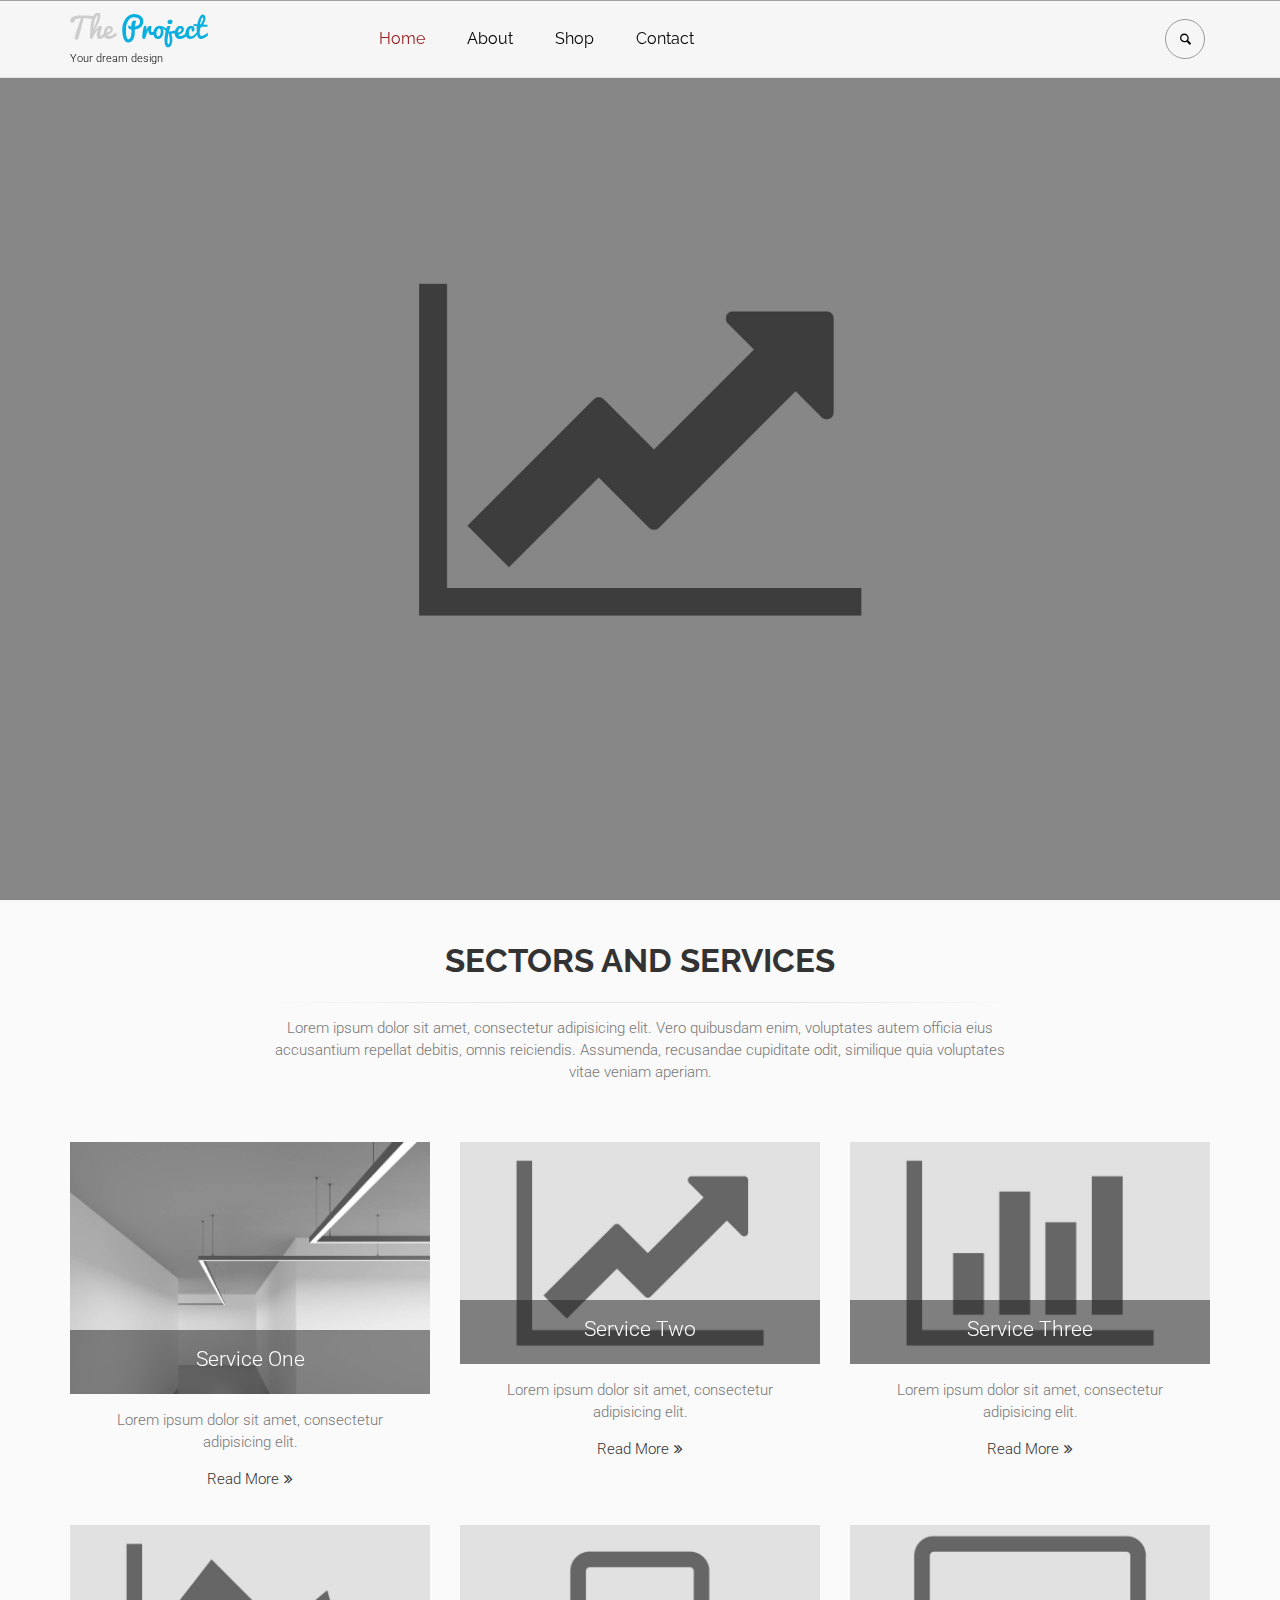
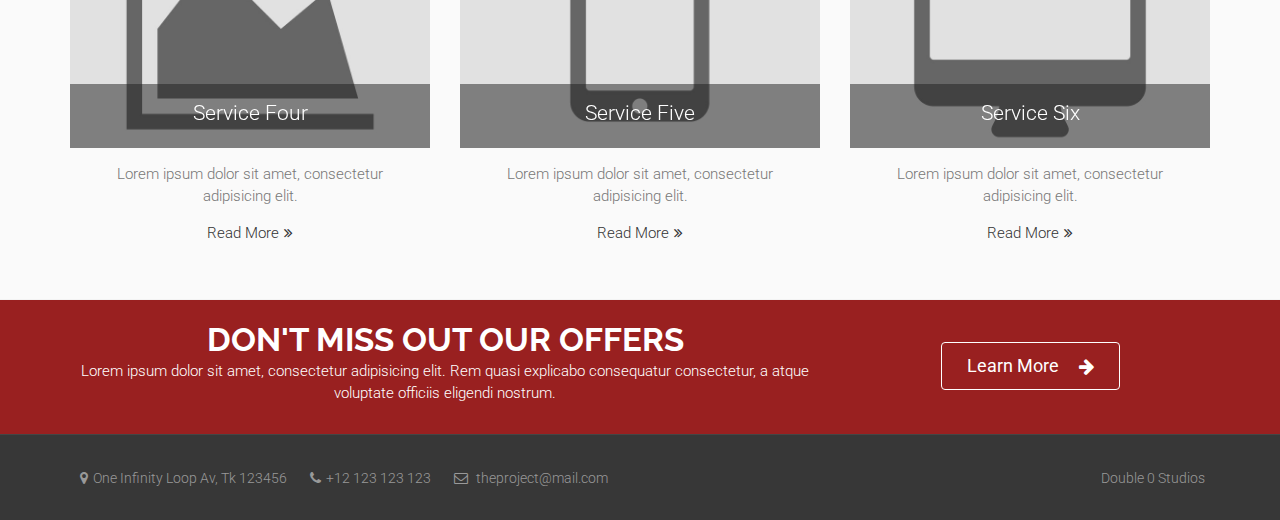
==== real/index.html @ ce8b90dd "html template" ====
<!DOCTYPE html>
<!--[if IE 9]> <html lang="en" class="ie9"> <![endif]-->
<!--[if gt IE 9]> <html lang="en" class="ie"> <![endif]-->
<!--[if !IE]><!-->
<html lang="en">
	<!--<![endif]-->

	<head>
		<meta charset="utf-8">
		<title>The Project | Home</title>
		<meta name="description" content="The Project a Bootstrap-based, Responsive HTML5 Template">
		<meta name="author" content="htmlcoder.me">

		<!-- Mobile Meta -->
		<meta name="viewport" content="width=device-width, initial-scale=1.0">

		<!-- Favicon -->
		<link rel="shortcut icon" href="images/favicon.ico">

		<!-- Web Fonts -->
		<link href='http://fonts.googleapis.com/css?family=Roboto:400,300,300italic,400italic,500,500italic,700,700italic' rel='stylesheet' type='text/css'>
		<link href='http://fonts.googleapis.com/css?family=Raleway:700,400,300' rel='stylesheet' type='text/css'>
		<link href='http://fonts.googleapis.com/css?family=Pacifico' rel='stylesheet' type='text/css'>
		<link href='http://fonts.googleapis.com/css?family=PT+Serif' rel='stylesheet' type='text/css'>

		<!-- Bootstrap core CSS -->
		<link href="bootstrap/css/bootstrap.css" rel="stylesheet">

		<!-- Font Awesome CSS -->
		<link href="fonts/font-awesome/css/font-awesome.css" rel="stylesheet">

		<!-- Fontello CSS -->
		<link href="fonts/fontello/css/fontello.css" rel="stylesheet">

		<!-- Plugins -->
		<link href="plugins/magnific-popup/magnific-popup.css" rel="stylesheet">
		<link href="plugins/rs-plugin/css/settings.css" rel="stylesheet">
		<link href="css/animations.css" rel="stylesheet">
		<link href="plugins/owl-carousel/owl.carousel.css" rel="stylesheet">
		<link href="plugins/owl-carousel/owl.transitions.css" rel="stylesheet">
		<link href="plugins/hover/hover-min.css" rel="stylesheet">

		<!-- The Project's core CSS file -->
		<link href="css/style.css" rel="stylesheet" >
		<!-- The Project's Typography CSS file, includes used fonts -->
		<!-- Used font for body: Roboto -->
		<!-- Used font for headings: Raleway -->
		<link href="css/typography-default.css" rel="stylesheet" >
		<!-- Color Scheme (In order to change the color scheme, replace the blue.css with the color scheme that you prefer)-->
		<link href="css/skins/dark_red.css" rel="stylesheet">


		<!-- Custom css -->
		<link href="css/custom.css" rel="stylesheet">
	</head>

	<!-- body classes:  -->
	<!-- "boxed": boxed layout mode e.g. <body class="boxed"> -->
	<!-- "pattern-1 ... pattern-9": background patterns for boxed layout mode e.g. <body class="boxed pattern-1"> -->
	<!-- "transparent-header": makes the header transparent and pulls the banner to top -->
	<!-- "gradient-background-header": applies gradient background to header -->
	<!-- "page-loader-1 ... page-loader-6": add a page loader to the page (more info @components-page-loaders.html) -->
	<body class="no-trans front-page transparent-header">

		<!-- scrollToTop -->
		<!-- ================ -->
		<div class="scrollToTop circle"><i class="icon-up-open-big"></i></div>

		<!-- page wrapper start -->
		<!-- ================ -->
		<div class="page-wrapper">

			<!-- header-container start -->
			<div class="header-container">


				<!-- header-top start -->
				<!-- classes:  -->
				<!-- "dark": dark version of header top e.g. class="header-top dark" -->
				<!-- "colored": colored version of header top e.g. class="header-top colored" -->
				<!-- ================ -->


				<!-- header start -->
				<!-- classes:  -->
				<!-- "fixed": enables fixed navigation mode (sticky menu) e.g. class="header fixed clearfix" -->
				<!-- "dark": dark version of header e.g. class="header dark clearfix" -->
				<!-- "full-width": mandatory class for the full-width menu layout -->
				<!-- "centered": mandatory class for the centered logo layout -->
				<!-- ================ -->
				<header class="header fixed clearfix">

					<div class="container">
						<div class="row">
							<div class="col-md-3 ">
								<!-- header-left start -->
								<!-- ================ -->
								<div class="header-left clearfix">

									<!-- header dropdown buttons -->
									<div class="header-dropdown-buttons visible-xs">
										<div class="btn-group dropdown">
											<button type="button" class="btn dropdown-toggle" data-toggle="dropdown"><i class="icon-search"></i></button>
											<ul class="dropdown-menu dropdown-menu-right dropdown-animation">
												<li>
													<form role="search" class="search-box margin-clear">
														<div class="form-group has-feedback">
															<input type="text" class="form-control" placeholder="Search">
															<i class="icon-search form-control-feedback"></i>
														</div>
													</form>
												</li>
											</ul>
										</div>
									</div>
									<!-- header dropdown buttons end-->

									<!-- logo -->
									<div id="logo" class="logo">
										<a href="index.html"><img id="logo_img" src="images/logo_light_blue.png" alt="The Project"></a>
									</div>

									<!-- name-and-slogan -->
									<div class="site-slogan">
										Your dream design
									</div>

								</div>
								<!-- header-left end -->

							</div>
							<div class="col-md-9">

								<!-- header-right start -->
								<!-- ================ -->
								<div class="header-right clearfix">

								<!-- main-navigation start -->
								<!-- classes: -->
								<!-- "onclick": Makes the dropdowns open on click, this the default bootstrap behavior e.g. class="main-navigation onclick" -->
								<!-- "animated": Enables animations on dropdowns opening e.g. class="main-navigation animated" -->
								<!-- "with-dropdown-buttons": Mandatory class that adds extra space, to the main navigation, for the search and cart dropdowns -->
								<!-- ================ -->
								<div class="main-navigation  animated with-dropdown-buttons">

									<!-- navbar start -->
									<!-- ================ -->
									<nav class="navbar navbar-default" role="navigation">
										<div class="container-fluid">

											<!-- Toggle get grouped for better mobile display -->
											<div class="navbar-header">
												<button type="button" class="navbar-toggle" data-toggle="collapse" data-target="#navbar-collapse-1">
													<span class="sr-only">Toggle navigation</span>
													<span class="icon-bar"></span>
													<span class="icon-bar"></span>
													<span class="icon-bar"></span>
												</button>

											</div>

											<!-- Collect the nav links, forms, and other content for toggling -->
											<div class="collapse navbar-collapse" id="navbar-collapse-1">
												<!-- main-menu -->
												<ul class="nav navbar-nav ">

													<!-- mega-menu start -->
													<li class="active mega-menu">
														<a href="index.html">Home</a>
													</li>
													<!-- mega-menu end -->
													<!-- mega-menu start -->
													<li class="mega-menu">
														<a href="about.html">About</a>
													</li>
													<!-- mega-menu end -->
													<!-- mega-menu start -->
													<li class="mega-menu">
														<a href="shop.html">Shop</a>
													</li>
													<!-- mega-menu end -->
													<!-- mega-menu start -->
													<li class="mega-menu">
														<a href="contact.html">Contact</a>
													</li>
													<!-- mega-menu end -->
												</ul>
											</div>

												<!-- main-menu end -->

												<!-- header dropdown buttons -->
												<div class="header-dropdown-buttons hidden-xs ">
													<div class="btn-group dropdown">
														<button type="button" class="btn dropdown-toggle" data-toggle="dropdown"><i class="icon-search"></i></button>
														<ul class="dropdown-menu dropdown-menu-right dropdown-animation">
															<li>
																<form role="search" class="search-box margin-clear">
																	<div class="form-group has-feedback">
																		<input type="text" class="form-control" placeholder="Search">
																		<i class="icon-search form-control-feedback"></i>
																	</div>
																</form>
															</li>
														</ul>
													</div>
												</div>
												<!-- header dropdown buttons end-->

											</div>

										</div>
									</nav>
									<!-- navbar end -->

								</div>
								<!-- main-navigation end -->
								</div>
								<!-- header-right end -->

							</div>
						</div>
					</div>

				</header>
				<!-- header end -->
			</div>
			<!-- header-container end -->

			<!-- banner start -->
			<!-- ================ -->
			<div class="banner clearfix">

				<!-- slideshow start -->
				<!-- ================ -->
				<div class="slideshow">

					<!-- slider revolution start -->
					<!-- ================ -->
					<div class="slider-banner-container">
						<div class="slider-banner-fullscreen">
							<ul class="slides">
								<!-- slide 1 start -->
								<!-- ================ -->
								<li data-transition="random-static" data-slotamount="7" data-masterspeed="500" data-saveperformance="on" data-title="Powerful Bootstrap Template">

								<!-- main image -->
								<img src="images/slider-fullscreen-slide-1.jpg" alt="slidebg1" data-bgposition="center top"  data-bgrepeat="no-repeat" data-bgfit="cover">

								<!-- Transparent Background -->
								<div class="tp-caption dark-translucent-bg"
									data-x="center"
									data-y="bottom"
									data-speed="500"
									data-easing="easeOutQuad"
									data-start="0">
								</div>

								<!-- LAYER NR. 1 -->
								<div class="tp-caption sfr stl xlarge_white"
									data-x="center"
									data-y="70"
									data-speed="200"
									data-easing="easeOutQuad"
									data-start="1000"
									data-end="2500"
									data-splitin="chars"
									data-elementdelay="0.1"
									data-endelementdelay="0.1"
									data-splitout="chars">Inspiration
								</div>

								<!-- LAYER NR. 2 -->
								<div class="tp-caption sfl str xlarge_white"
									data-x="center"
									data-y="70"
									data-speed="200"
									data-easing="easeOutQuad"
									data-start="2500"
									data-end="4000"
									data-splitin="chars"
									data-elementdelay="0.1"
									data-endelementdelay="0.1"
									data-splitout="chars">Innovation
								</div>

								<!-- LAYER NR. 3 -->
								<div class="tp-caption sfr stt xlarge_white"
									data-x="center"
									data-y="70"
									data-speed="200"
									data-easing="easeOutQuad"
									data-start="4000"
									data-end="6000"
									data-splitin="chars"
									data-elementdelay="0.1"
									data-endelementdelay="0.1"
									data-splitout="chars"
									data-endspeed="400">Success
								</div>

								<!-- LAYER NR. 4 -->
								<div class="tp-caption sft fadeout text-center large_white"
									data-x="center"
									data-y="70"
									data-speed="500"
									data-easing="easeOutQuad"
									data-start="6400"
									data-end="10000"><span class="logo-font">The <span class="text-default">Project</span></span> <br> Powerful Bootstrap Template
								</div>

								<!-- LAYER NR. 5 -->
								<div class="tp-caption sfr fadeout"
									data-x="center"
									data-y="210"
									data-hoffset="-232"
									data-speed="500"
									data-easing="easeOutQuad"
									data-start="1000"
									data-end="5500"><span class="icon large circle"><i class="circle icon-lightbulb"></i></span>
								</div>

								<!-- LAYER NR. 6 -->
								<div class="tp-caption sfl fadeout"
									data-x="center"
									data-y="210"
									data-speed="500"
									data-easing="easeOutQuad"
									data-start="2500"
									data-end="5500"><span class="icon large circle"><i class="circle icon-arrows-ccw"></i></span>
								</div>

								<!-- LAYER NR. 7 -->
								<div class="tp-caption sfr fadeout"
									data-x="center"
									data-y="210"
									data-hoffset="232"
									data-speed="500"
									data-easing="easeOutQuad"
									data-start="4000"
									data-end="5500"><span class="icon large circle"><i class="circle icon-chart-line"></i></span>
								</div>

								<!-- LAYER NR. 8 -->
								<div class="tp-caption ZoomIn fadeout text-center tp-resizeme large_white"
									data-x="center"
									data-y="170"
									data-speed="500"
									data-easing="easeOutQuad"
									data-start="6400"
									data-end="10000"><div class="separator light"></div>
								</div>

								<!-- LAYER NR. 9 -->
								<div class="tp-caption sft fadeout medium_white text-center"
									data-x="center"
									data-y="210"
									data-speed="500"
									data-easing="easeOutQuad"
									data-start="5800"
									data-end="10000"
									data-endspeed="600">Lorem ipsum dolor sit amet, consectetur adipisicing elit. <br> Nesciunt, maiores, aliquid. Repellat eum numquam aliquid culpa offici, <br> tenetur fugiat dolorum sapiente eligendi...
								</div>

								<!-- LAYER NR. 10 -->
								<div class="tp-caption fade fadeout"
									data-x="center"
									data-y="bottom"
									data-voffset="100"
									data-speed="500"
									data-easing="easeOutQuad"
									data-start="2000"
									data-end="10000"
									data-endspeed="200">
									<a href="#page-start" class="btn btn-lg moving smooth-scroll"><i class="icon-down-open-big"></i><i class="icon-down-open-big"></i><i class="icon-down-open-big"></i></a>
								</div>
								</li>
								<!-- slide 1 end -->

								<!-- slide 2 start -->
								<!-- ================ -->
								<li data-transition="random-static" data-slotamount="7" data-masterspeed="500" data-saveperformance="on" data-title="Premium HTML5 Bootstrap Theme">

								<!-- main image -->
								<img src="images/slider-fullscreen-slide-2.jpg" alt="slidebg2" data-bgposition="center top"  data-bgrepeat="no-repeat" data-bgfit="cover">

								<!-- Transparent Background -->
								<div class="tp-caption dark-translucent-bg"
									data-x="center"
									data-y="bottom"
									data-speed="500"
									data-easing="easeOutQuad"
									data-start="0">
								</div>

								<!-- LAYER NR. 1 -->
								<div class="tp-caption sfb fadeout large_white"
									data-x="left"
									data-y="70"
									data-speed="500"
									data-start="1000"
									data-easing="easeOutQuad"
									data-end="10000"><span class="logo-font">The Project</span> <br> Premium HTML5 Bootstrap Theme
								</div>

								<!-- LAYER NR. 2 -->
								<div class="tp-caption sfb fadeout text-left medium_white"
									data-x="left"
									data-y="200"
									data-speed="500"
									data-start="1300"
									data-easing="easeOutQuad"
									data-endspeed="600"><span class="icon default-bg circle small hidden-xs"><i class="fa fa-laptop"></i></span> 100% Responsive
								</div>

								<!-- LAYER NR. 3 -->
								<div class="tp-caption sfb fadeout text-left medium_white"
									data-x="left"
									data-y="260"
									data-speed="500"
									data-start="1600"
									data-easing="easeOutQuad"
									data-endspeed="600"><span class="icon default-bg circle small hidden-xs"><i class="icon-check"></i></span> Bootstrap Based
								</div>

								<!-- LAYER NR. 4 -->
								<div class="tp-caption sfb fadeout text-left medium_white"
									data-x="left"
									data-y="320"
									data-speed="500"
									data-start="1900"
									data-easing="easeOutQuad"
									data-endspeed="600"><span class="icon default-bg circle small hidden-xs"><i class="icon-gift"></i></span> Packed Full of Features
								</div>

								<!-- LAYER NR. 5 -->
								<div class="tp-caption sfb fadeout text-left medium_white"
									data-x="left"
									data-y="380"
									data-speed="500"
									data-start="2200"
									data-easing="easeOutQuad"
									data-endspeed="600"><span class="icon default-bg circle small hidden-xs"><i class="icon-hourglass"></i></span> Very Easy to Customize
								</div>

								<!-- LAYER NR. 6 -->
								<div class="tp-caption sfb fadeout small_white"
									data-x="left"
									data-y="450"
									data-speed="500"
									data-start="2500"
									data-easing="easeOutQuad"
									data-endspeed="600"><a href="#" class="btn btn-default btn-lg btn-animated">Purchase <i class="fa fa-cart-arrow-down"></i></a>
								</div>
								</li>
								<!-- slide 2 end -->
							</ul>
							<div class="tp-bannertimer"></div>
						</div>
					</div>
					<!-- slider revolution end -->

				</div>
				<!-- slideshow end -->

			</div>
			<!-- banner end -->

			<div id="page-start"></div>

			<!-- section start -->
			<section class="section light-gray-bg clearfix">
			  <div class="container">
			    <div class="row">
			      <div class="col-md-8 col-md-offset-2">
			        <h1 class="text-center">Sectors and Services</h1>
			        <div class="separator"></div>
			        <p class="text-center">Lorem ipsum dolor sit amet, consectetur adipisicing elit. Vero quibusdam enim, voluptates autem officia eius accusantium repellat debitis, omnis reiciendis. Assumenda, recusandae cupiditate odit, similique quia voluptates vitae veniam aperiam.</p>
			        <br>
			        <br>
			      </div>
			    </div>
			    <div class="row">
			      <div class="col-sm-4">
			        <div class="image-box text-center style-2 mb-20">
			          <div class="overlay-container overlay-visible">
			            <img src="images/product_test-1.jpg" alt="">
			            <a href="#" class="overlay-link"><i class="fa fa-link"></i></a>
			            <div class="overlay-bottom hidden-xs">
			              <div class="text">
			                <p class="lead margin-clear">Service One</p>
			              </div>
			            </div>
			          </div>
			          <div class="body padding-horizontal-clear">
			            <p>Lorem ipsum dolor sit amet, consectetur adipisicing elit.</p>
			            <a class="link-dark" href="#">Read More<i class="pl-5 fa fa-angle-double-right"></i></a>
			          </div>
			        </div>
			      </div>
			      <div class="col-sm-4">
			        <div class="image-box text-center style-2 mb-20">
			          <div class="overlay-container overlay-visible">
			            <img src="images/corporate-5-service-2.jpg" alt="">
			            <a href="#" class="overlay-link"><i class="fa fa-link"></i></a>
			            <div class="overlay-bottom hidden-xs">
			              <div class="text">
			                <p class="lead margin-clear">Service Two</p>
			              </div>
			            </div>
			          </div>
			          <div class="body padding-horizontal-clear">
			            <p>Lorem ipsum dolor sit amet, consectetur adipisicing elit.</p>
			            <a class="link-dark" href="#">Read More<i class="pl-5 fa fa-angle-double-right"></i></a>
			          </div>
			        </div>
			      </div>
			      <div class="col-sm-4">
			        <div class="image-box text-center style-2 mb-20">
			          <div class="overlay-container overlay-visible">
			            <img src="images/corporate-5-service-3.jpg" alt="">
			            <a href="#" class="overlay-link"><i class="fa fa-link"></i></a>
			            <div class="overlay-bottom hidden-xs">
			              <div class="text">
			                <p class="lead margin-clear">Service Three</p>
			              </div>
			            </div>
			          </div>
			          <div class="body padding-horizontal-clear">
			            <p>Lorem ipsum dolor sit amet, consectetur adipisicing elit.</p>
			            <a class="link-dark" href="#">Read More<i class="pl-5 fa fa-angle-double-right"></i></a>
			          </div>
			        </div>
			      </div>
			    </div>
			    <div class="row">
			      <div class="col-sm-4">
			        <div class="image-box text-center style-2 mb-20">
			          <div class="overlay-container overlay-visible">
			            <img src="images/corporate-5-service-4.jpg" alt="">
			            <a href="#" class="overlay-link"><i class="fa fa-link"></i></a>
			            <div class="overlay-bottom hidden-xs">
			              <div class="text">
			                <p class="lead margin-clear">Service Four</p>
			              </div>
			            </div>
			          </div>
			          <div class="body padding-horizontal-clear">
			            <p>Lorem ipsum dolor sit amet, consectetur adipisicing elit.</p>
			            <a class="link-dark" href="#">Read More<i class="pl-5 fa fa-angle-double-right"></i></a>
			          </div>
			        </div>
			      </div>
			      <div class="col-sm-4">
			        <div class="image-box text-center style-2 mb-20">
			          <div class="overlay-container overlay-visible">
			            <img src="images/corporate-5-service-5.jpg" alt="">
			            <a href="#" class="overlay-link"><i class="fa fa-link"></i></a>
			            <div class="overlay-bottom hidden-xs">
			              <div class="text">
			                <p class="lead margin-clear">Service Five</p>
			              </div>
			            </div>
			          </div>
			          <div class="body padding-horizontal-clear">
			            <p>Lorem ipsum dolor sit amet, consectetur adipisicing elit.</p>
			            <a class="link-dark" href="#">Read More<i class="pl-5 fa fa-angle-double-right"></i></a>
			          </div>
			        </div>
			      </div>
			      <div class="col-sm-4">
			        <div class="image-box text-center style-2 mb-20">
			          <div class="overlay-container overlay-visible">
			            <img src="images/corporate-5-service-6.jpg" alt="">
			            <a href="#" class="overlay-link"><i class="fa fa-link"></i></a>
			            <div class="overlay-bottom hidden-xs">
			              <div class="text">
			                <p class="lead margin-clear">Service Six</p>
			              </div>
			            </div>
			          </div>
			          <div class="body padding-horizontal-clear">
			            <p>Lorem ipsum dolor sit amet, consectetur adipisicing elit.</p>
			            <a class="link-dark" href="#">Read More<i class="pl-5 fa fa-angle-double-right"></i></a>
			          </div>
			        </div>
			      </div>
			    </div>
			  </div>
			</section>
			<!-- section end -->

			<!-- section start -->
			<!-- ================ -->
			<section class="section default-bg clearfix">
				<div class="container">
					<div class="row">
						<div class="col-md-12">
							<div class="call-to-action text-center">
								<div class="row">
									<div class="col-sm-8">
										<h1 class="title">Don't Miss Out Our Offers</h1>
										<p>Lorem ipsum dolor sit amet, consectetur adipisicing elit. Rem quasi explicabo consequatur consectetur, a atque voluptate officiis eligendi nostrum.</p>
									</div>
									<div class="col-sm-4">
										<br>
										<p><a href="#" class="btn btn-lg btn-gray-transparent btn-animated">Learn More<i class="fa fa-arrow-right pl-20"></i></a></p>
									</div>
								</div>
							</div>
						</div>
					</div>
				</div>
			</section>
			<!-- section end -->

			<footer id="footer" class="dark clearfix ">

				<!-- .footer start -->
				<!-- ================ -->
				<div class="subfooter">
					<div class="container">
						<div class="subfooter-inner">
							<div class="row">
								<div class="col-md-8">
									<ul class="list-inline hidden-sm hidden-xs">
										<li><i class="fa fa-map-marker pr-5 pl-10"></i>One Infinity Loop Av, Tk 123456</li>
										<li><i class="fa fa-phone pr-5 pl-10"></i>+12 123 123 123</li>
										<li><i class="fa fa-envelope-o pr-5 pl-10"></i> theproject@mail.com</li>
									</ul>
								</div>
								<div class = "col-md-4 text-right">
									<ul class="list-inline hidden-sm hidden-xs">
										<li>Double 0 Studios</li>
									</ul>
								</div>
							</div>
						</div>
					</div>
				</div>
				<!-- .subfooter end -->

			</footer>
			<!-- footer end -->

		</div>
		<!-- page-wrapper end -->

		<!-- JavaScript files placed at the end of the document so the pages load faster -->
		<!-- ================================================== -->
		<!-- Jquery and Bootstap core js files -->
		<script type="text/javascript" src="plugins/jquery.min.js"></script>
		<script type="text/javascript" src="bootstrap/js/bootstrap.min.js"></script>
		<!-- Modernizr javascript -->
		<script type="text/javascript" src="plugins/modernizr.js"></script>
		<!-- jQuery Revolution Slider  -->
		<script type="text/javascript" src="plugins/rs-plugin/js/jquery.themepunch.tools.min.js"></script>
		<script type="text/javascript" src="plugins/rs-plugin/js/jquery.themepunch.revolution.min.js"></script>
		<!-- Isotope javascript -->
		<script type="text/javascript" src="plugins/isotope/isotope.pkgd.min.js"></script>
		<!-- Magnific Popup javascript -->
		<script type="text/javascript" src="plugins/magnific-popup/jquery.magnific-popup.min.js"></script>
		<!-- Appear javascript -->
		<script type="text/javascript" src="plugins/waypoints/jquery.waypoints.min.js"></script>
		<!-- Count To javascript -->
		<script type="text/javascript" src="plugins/jquery.countTo.js"></script>
		<!-- Parallax javascript -->
		<script src="plugins/jquery.parallax-1.1.3.js"></script>
		<!-- Contact form -->
		<script src="plugins/jquery.validate.js"></script>
		<!-- Background Video -->
		<script src="plugins/vide/jquery.vide.js"></script>
		<!-- Owl carousel javascript -->
		<script type="text/javascript" src="plugins/owl-carousel/owl.carousel.js"></script>
		<!-- SmoothScroll javascript -->
		<script type="text/javascript" src="plugins/jquery.browser.js"></script>
		<script type="text/javascript" src="plugins/SmoothScroll.js"></script>
		<!-- Initialization of Plugins -->
		<script type="text/javascript" src="js/template.js"></script>
		<!-- Custom Scripts -->
		<script type="text/javascript" src="js/custom.js"></script>

	</body>
</html>
---- real/fonts/fontello/css/fontello.css ----
@font-face {
  font-family: 'fontello';
  src: url('../font/fontello.eot?46462644');
  src: url('../font/fontello.eot?46462644#iefix') format('embedded-opentype'),
       url('../font/fontello.woff?46462644') format('woff'),
       url('../font/fontello.ttf?46462644') format('truetype'),
       url('../font/fontello.svg?46462644#fontello') format('svg');
  font-weight: normal;
  font-style: normal;
}
/* Chrome hack: SVG is rendered more smooth in Windozze. 100% magic, uncomment if you need it. */
/* Note, that will break hinting! In other OS-es font will be not as sharp as it could be */
/*
@media screen and (-webkit-min-device-pixel-ratio:0) {
  @font-face {
    font-family: 'fontello';
    src: url('../font/fontello.svg?46462644#fontello') format('svg');
  }
}
*/
 
 [class^="icon-"]:before, [class*=" icon-"]:before {
  font-family: "fontello";
  font-style: normal;
  font-weight: normal;
  speak: none;
 
  display: inline-block;
  text-decoration: inherit;
  width: 1em;
  margin-right: .2em;
  text-align: center;
  /* opacity: .8; */
 
  /* For safety - reset parent styles, that can break glyph codes*/
  font-variant: normal;
  text-transform: none;
     
  /* fix buttons height, for twitter bootstrap */
  line-height: 1em;
 
  /* Animation center compensation - margins should be symmetric */
  /* remove if not needed */
  margin-left: .2em;
 
  /* you can be more comfortable with increased icons size */
  /* font-size: 120%; */
 
  /* Uncomment for 3D effect */
  /* text-shadow: 1px 1px 1px rgba(127, 127, 127, 0.3); */
}
 
.icon-note:before { content: '\e800'; } /* '' */
.icon-note-beamed:before { content: '\e801'; } /* '' */
.icon-music:before { content: '\e802'; } /* '' */
.icon-search:before { content: '\e803'; } /* '' */
.icon-flashlight:before { content: '\e804'; } /* '' */
.icon-mail:before { content: '\e805'; } /* '' */
.icon-heart:before { content: '\e806'; } /* '' */
.icon-heart-empty:before { content: '\e807'; } /* '' */
.icon-star:before { content: '\e808'; } /* '' */
.icon-star-empty:before { content: '\e809'; } /* '' */
.icon-user:before { content: '\e80a'; } /* '' */
.icon-users:before { content: '\e80b'; } /* '' */
.icon-user-add:before { content: '\e80c'; } /* '' */
.icon-video:before { content: '\e80d'; } /* '' */
.icon-picture:before { content: '\e80e'; } /* '' */
.icon-camera:before { content: '\e80f'; } /* '' */
.icon-layout:before { content: '\e810'; } /* '' */
.icon-menu:before { content: '\e811'; } /* '' */
.icon-check:before { content: '\e812'; } /* '' */
.icon-cancel-circled:before { content: '\e813'; } /* '' */
.icon-cancel-squared:before { content: '\e814'; } /* '' */
.icon-plus:before { content: '\e815'; } /* '' */
.icon-plus-circled:before { content: '\e816'; } /* '' */
.icon-plus-squared:before { content: '\e817'; } /* '' */
.icon-minus:before { content: '\e818'; } /* '' */
.icon-minus-circled:before { content: '\e819'; } /* '' */
.icon-minus-squared:before { content: '\e81a'; } /* '' */
.icon-help:before { content: '\e81b'; } /* '' */
.icon-help-circled:before { content: '\e81c'; } /* '' */
.icon-info:before { content: '\e81d'; } /* '' */
.icon-info-circled:before { content: '\e81e'; } /* '' */
.icon-back:before { content: '\e81f'; } /* '' */
.icon-home:before { content: '\e820'; } /* '' */
.icon-link:before { content: '\e821'; } /* '' */
.icon-attach:before { content: '\e822'; } /* '' */
.icon-lock:before { content: '\e823'; } /* '' */
.icon-lock-open:before { content: '\e824'; } /* '' */
.icon-eye:before { content: '\e825'; } /* '' */
.icon-bookmark:before { content: '\e826'; } /* '' */
.icon-bookmarks:before { content: '\e827'; } /* '' */
.icon-flag:before { content: '\e828'; } /* '' */
.icon-thumbs-up:before { content: '\e829'; } /* '' */
.icon-thumbs-down:before { content: '\e82a'; } /* '' */
.icon-download:before { content: '\e82b'; } /* '' */
.icon-upload:before { content: '\e82c'; } /* '' */
.icon-upload-cloud:before { content: '\e82d'; } /* '' */
.icon-reply:before { content: '\e82e'; } /* '' */
.icon-reply-all:before { content: '\e82f'; } /* '' */
.icon-forward:before { content: '\e830'; } /* '' */
.icon-quote:before { content: '\e831'; } /* '' */
.icon-code:before { content: '\e832'; } /* '' */
.icon-export:before { content: '\e833'; } /* '' */
.icon-pencil:before { content: '\e834'; } /* '' */
.icon-feather:before { content: '\e835'; } /* '' */
.icon-print:before { content: '\e836'; } /* '' */
.icon-retweet:before { content: '\e837'; } /* '' */
.icon-keyboard:before { content: '\e838'; } /* '' */
.icon-chat:before { content: '\e839'; } /* '' */
.icon-bell:before { content: '\e83a'; } /* '' */
.icon-attention:before { content: '\e83b'; } /* '' */
.icon-alert:before { content: '\e83c'; } /* '' */
.icon-vcard:before { content: '\e83d'; } /* '' */
.icon-address:before { content: '\e83e'; } /* '' */
.icon-location:before { content: '\e83f'; } /* '' */
.icon-map:before { content: '\e840'; } /* '' */
.icon-direction:before { content: '\e841'; } /* '' */
.icon-compass:before { content: '\e842'; } /* '' */
.icon-cup:before { content: '\e843'; } /* '' */
.icon-trash:before { content: '\e844'; } /* '' */
.icon-doc:before { content: '\e845'; } /* '' */
.icon-docs:before { content: '\e846'; } /* '' */
.icon-doc-landscape:before { content: '\e847'; } /* '' */
.icon-doc-text:before { content: '\e848'; } /* '' */
.icon-doc-text-inv:before { content: '\e849'; } /* '' */
.icon-newspaper:before { content: '\e84a'; } /* '' */
.icon-book-open:before { content: '\e84b'; } /* '' */
.icon-folder:before { content: '\e84c'; } /* '' */
.icon-archive:before { content: '\e84d'; } /* '' */
.icon-box:before { content: '\e84e'; } /* '' */
.icon-rss:before { content: '\e84f'; } /* '' */
.icon-phone:before { content: '\e850'; } /* '' */
.icon-cog:before { content: '\e851'; } /* '' */
.icon-tools:before { content: '\e852'; } /* '' */
.icon-share:before { content: '\e853'; } /* '' */
.icon-shareable:before { content: '\e854'; } /* '' */
.icon-basket:before { content: '\e855'; } /* '' */
.icon-bag:before { content: '\e856'; } /* '' */
.icon-calendar:before { content: '\e857'; } /* '' */
.icon-login:before { content: '\e858'; } /* '' */
.icon-logout:before { content: '\e859'; } /* '' */
.icon-mic:before { content: '\e85a'; } /* '' */
.icon-mute:before { content: '\e85b'; } /* '' */
.icon-sound:before { content: '\e85c'; } /* '' */
.icon-volume:before { content: '\e85d'; } /* '' */
.icon-clock:before { content: '\e85e'; } /* '' */
.icon-lamp:before { content: '\e85f'; } /* '' */
.icon-light-down:before { content: '\e860'; } /* '' */
.icon-light-up:before { content: '\e861'; } /* '' */
.icon-adjust:before { content: '\e862'; } /* '' */
.icon-block:before { content: '\e863'; } /* '' */
.icon-resize-full:before { content: '\e864'; } /* '' */
.icon-resize-small:before { content: '\e865'; } /* '' */
.icon-popup:before { content: '\e866'; } /* '' */
.icon-publish:before { content: '\e867'; } /* '' */
.icon-window:before { content: '\e868'; } /* '' */
.icon-arrow-combo:before { content: '\e869'; } /* '' */
.icon-down-circled:before { content: '\e86a'; } /* '' */
.icon-left-circled:before { content: '\e86b'; } /* '' */
.icon-right-circled:before { content: '\e86c'; } /* '' */
.icon-up-circled:before { content: '\e86d'; } /* '' */
.icon-down-open:before { content: '\e86e'; } /* '' */
.icon-left-open:before { content: '\e86f'; } /* '' */
.icon-right-open:before { content: '\e870'; } /* '' */
.icon-up-open:before { content: '\e871'; } /* '' */
.icon-left-open-mini:before { content: '\e872'; } /* '' */
.icon-right-open-mini:before { content: '\e873'; } /* '' */
.icon-up-open-mini:before { content: '\e874'; } /* '' */
.icon-down-open-big:before { content: '\e875'; } /* '' */
.icon-left-open-big:before { content: '\e876'; } /* '' */
.icon-right-open-big:before { content: '\e877'; } /* '' */
.icon-up-open-big:before { content: '\e878'; } /* '' */
.icon-down:before { content: '\e879'; } /* '' */
.icon-left:before { content: '\e87a'; } /* '' */
.icon-right:before { content: '\e87b'; } /* '' */
.icon-up:before { content: '\e87c'; } /* '' */
.icon-down-dir:before { content: '\e87d'; } /* '' */
.icon-left-dir:before { content: '\e87e'; } /* '' */
.icon-right-dir:before { content: '\e87f'; } /* '' */
.icon-up-dir:before { content: '\e880'; } /* '' */
.icon-down-bold:before { content: '\e881'; } /* '' */
.icon-left-bold:before { content: '\e882'; } /* '' */
.icon-right-bold:before { content: '\e883'; } /* '' */
.icon-up-bold:before { content: '\e884'; } /* '' */
.icon-left-thin:before { content: '\e885'; } /* '' */
.icon-right-thin:before { content: '\e886'; } /* '' */
.icon-up-thin:before { content: '\e887'; } /* '' */
.icon-ccw:before { content: '\e888'; } /* '' */
.icon-cw:before { content: '\e889'; } /* '' */
.icon-arrows-ccw:before { content: '\e88a'; } /* '' */
.icon-level-down:before { content: '\e88b'; } /* '' */
.icon-level-up:before { content: '\e88c'; } /* '' */
.icon-shuffle:before { content: '\e88d'; } /* '' */
.icon-loop:before { content: '\e88e'; } /* '' */
.icon-switch:before { content: '\e88f'; } /* '' */
.icon-play:before { content: '\e890'; } /* '' */
.icon-stop:before { content: '\e891'; } /* '' */
.icon-pause:before { content: '\e892'; } /* '' */
.icon-record:before { content: '\e893'; } /* '' */
.icon-to-end:before { content: '\e894'; } /* '' */
.icon-to-start:before { content: '\e895'; } /* '' */
.icon-fast-forward:before { content: '\e896'; } /* '' */
.icon-fast-backward:before { content: '\e897'; } /* '' */
.icon-progress-1:before { content: '\e898'; } /* '' */
.icon-progress-2:before { content: '\e899'; } /* '' */
.icon-progress-3:before { content: '\e89a'; } /* '' */
.icon-target:before { content: '\e89b'; } /* '' */
.icon-palette:before { content: '\e89c'; } /* '' */
.icon-list:before { content: '\e89d'; } /* '' */
.icon-list-add:before { content: '\e89e'; } /* '' */
.icon-signal:before { content: '\e89f'; } /* '' */
.icon-trophy:before { content: '\e8a0'; } /* '' */
.icon-battery:before { content: '\e8a1'; } /* '' */
.icon-back-in-time:before { content: '\e8a2'; } /* '' */
.icon-monitor:before { content: '\e8a3'; } /* '' */
.icon-mobile:before { content: '\e8a4'; } /* '' */
.icon-network:before { content: '\e8a5'; } /* '' */
.icon-cd:before { content: '\e8a6'; } /* '' */
.icon-inbox:before { content: '\e8a7'; } /* '' */
.icon-install:before { content: '\e8a8'; } /* '' */
.icon-globe:before { content: '\e8a9'; } /* '' */
.icon-cloud:before { content: '\e8aa'; } /* '' */
.icon-flash:before { content: '\e8ab'; } /* '' */
.icon-moon:before { content: '\e8ac'; } /* '' */
.icon-flight:before { content: '\e8ad'; } /* '' */
.icon-paper-plane:before { content: '\e8ae'; } /* '' */
.icon-leaf:before { content: '\e8af'; } /* '' */
.icon-lifebuoy:before { content: '\e8b0'; } /* '' */
.icon-mouse:before { content: '\e8b1'; } /* '' */
.icon-briefcase:before { content: '\e8b2'; } /* '' */
.icon-suitcase:before { content: '\e8b3'; } /* '' */
.icon-dot:before { content: '\e8b4'; } /* '' */
.icon-dot-2:before { content: '\e8b5'; } /* '' */
.icon-dot-3:before { content: '\e8b6'; } /* '' */
.icon-brush:before { content: '\e8b7'; } /* '' */
.icon-magnet:before { content: '\e8b8'; } /* '' */
.icon-infinity:before { content: '\e8b9'; } /* '' */
.icon-erase:before { content: '\e8ba'; } /* '' */
.icon-chart-pie:before { content: '\e8bb'; } /* '' */
.icon-chart-line:before { content: '\e8bc'; } /* '' */
.icon-chart-bar:before { content: '\e8bd'; } /* '' */
.icon-tape:before { content: '\e8be'; } /* '' */
.icon-graduation-cap:before { content: '\e8bf'; } /* '' */
.icon-language:before { content: '\e8c0'; } /* '' */
.icon-ticket:before { content: '\e8c1'; } /* '' */
.icon-water:before { content: '\e8c2'; } /* '' */
.icon-droplet:before { content: '\e8c3'; } /* '' */
.icon-air:before { content: '\e8c4'; } /* '' */
.icon-credit-card:before { content: '\e8c5'; } /* '' */
.icon-floppy:before { content: '\e8c6'; } /* '' */
.icon-clipboard:before { content: '\e8c7'; } /* '' */
.icon-megaphone:before { content: '\e8c8'; } /* '' */
.icon-database:before { content: '\e8c9'; } /* '' */
.icon-drive:before { content: '\e8ca'; } /* '' */
.icon-bucket:before { content: '\e8cb'; } /* '' */
.icon-thermometer:before { content: '\e8cc'; } /* '' */
.icon-key:before { content: '\e8cd'; } /* '' */
.icon-flow-cascade:before { content: '\e8ce'; } /* '' */
.icon-flow-branch:before { content: '\e8cf'; } /* '' */
.icon-flow-tree:before { content: '\e8d0'; } /* '' */
.icon-flow-parallel:before { content: '\e8d1'; } /* '' */
.icon-rocket:before { content: '\e8d2'; } /* '' */
.icon-gauge:before { content: '\e8d3'; } /* '' */
.icon-traffic-cone:before { content: '\e8d4'; } /* '' */
.icon-cc:before { content: '\e8d5'; } /* '' */
.icon-cc-by:before { content: '\e8d6'; } /* '' */
.icon-cc-nc:before { content: '\e8d7'; } /* '' */
.icon-cc-nc-eu:before { content: '\e8d8'; } /* '' */
.icon-cc-nc-jp:before { content: '\e8d9'; } /* '' */
.icon-cc-sa:before { content: '\e8da'; } /* '' */
.icon-cc-nd:before { content: '\e8db'; } /* '' */
.icon-cc-pd:before { content: '\e8dc'; } /* '' */
.icon-cc-zero:before { content: '\e8dd'; } /* '' */
.icon-cc-share:before { content: '\e8de'; } /* '' */
.icon-cc-remix:before { content: '\e8df'; } /* '' */
.icon-github:before { content: '\e8e0'; } /* '' */
.icon-github-circled:before { content: '\e8e1'; } /* '' */
.icon-flickr:before { content: '\e8e2'; } /* '' */
.icon-flickr-circled:before { content: '\e8e3'; } /* '' */
.icon-vimeo-circled:before { content: '\e8e4'; } /* '' */
.icon-twitter:before { content: '\e8e5'; } /* '' */
.icon-twitter-circled:before { content: '\e8e6'; } /* '' */
.icon-facebook:before { content: '\e8e7'; } /* '' */
.icon-facebook-circled:before { content: '\e8e8'; } /* '' */
.icon-facebook-squared:before { content: '\e8e9'; } /* '' */
.icon-gplus:before { content: '\e8ea'; } /* '' */
.icon-gplus-circled:before { content: '\e8eb'; } /* '' */
.icon-pinterest:before { content: '\e8ec'; } /* '' */
.icon-pinterest-circled:before { content: '\e8ed'; } /* '' */
.icon-tumblr:before { content: '\e8ee'; } /* '' */
.icon-tumblr-circled:before { content: '\e8ef'; } /* '' */
.icon-linkedin:before { content: '\e8f0'; } /* '' */
.icon-linkedin-circled:before { content: '\e8f1'; } /* '' */
.icon-dribbble:before { content: '\e8f2'; } /* '' */
.icon-dribbble-circled:before { content: '\e8f3'; } /* '' */
.icon-stumbleupon:before { content: '\e8f4'; } /* '' */
.icon-stumbleupon-circled:before { content: '\e8f5'; } /* '' */
.icon-lastfm:before { content: '\e8f6'; } /* '' */
.icon-rdio:before { content: '\e8f7'; } /* '' */
.icon-rdio-circled:before { content: '\e8f8'; } /* '' */
.icon-spotify:before { content: '\e8f9'; } /* '' */
.icon-spotify-circled:before { content: '\e8fa'; } /* '' */
.icon-qq:before { content: '\e8fb'; } /* '' */
.icon-instagram:before { content: '\e8fc'; } /* '' */
.icon-dropbox:before { content: '\e8fd'; } /* '' */
.icon-evernote:before { content: '\e8fe'; } /* '' */
.icon-flattr:before { content: '\e8ff'; } /* '' */
.icon-skype:before { content: '\e900'; } /* '' */
.icon-skype-circled:before { content: '\e901'; } /* '' */
.icon-renren:before { content: '\e902'; } /* '' */
.icon-sina-weibo:before { content: '\e903'; } /* '' */
.icon-paypal:before { content: '\e904'; } /* '' */
.icon-picasa:before { content: '\e905'; } /* '' */
.icon-soundcloud:before { content: '\e906'; } /* '' */
.icon-mixi:before { content: '\e907'; } /* '' */
.icon-behance:before { content: '\e908'; } /* '' */
.icon-google-circles:before { content: '\e909'; } /* '' */
.icon-smashing:before { content: '\e90a'; } /* '' */
.icon-sweden:before { content: '\e90b'; } /* '' */
.icon-db-shape:before { content: '\e90c'; } /* '' */
.icon-logo-db:before { content: '\e90d'; } /* '' */
.icon-flow-line:before { content: '\e90e'; } /* '' */
.icon-vimeo:before { content: '\e90f'; } /* '' */
.icon-lastfm-circled:before { content: '\e910'; } /* '' */
.icon-vkontakte:before { content: '\e911'; } /* '' */
.icon-cancel:before { content: '\e912'; } /* '' */
.icon-tag:before { content: '\e913'; } /* '' */
.icon-comment:before { content: '\e914'; } /* '' */
.icon-book:before { content: '\e915'; } /* '' */
.icon-hourglass:before { content: '\e916'; } /* '' */
.icon-down-open-mini:before { content: '\e917'; } /* '' */
.icon-down-thin:before { content: '\e918'; } /* '' */
.icon-progress-0:before { content: '\e919'; } /* '' */
.icon-cloud-thunder:before { content: '\e91a'; } /* '' */
.icon-chart-area:before { content: '\e91b'; } /* '' */
.icon-music-outline:before { content: '\e91c'; } /* '' */
.icon-music-1:before { content: '\e91d'; } /* '' */
.icon-search-outline:before { content: '\e91e'; } /* '' */
.icon-search-1:before { content: '\e91f'; } /* '' */
.icon-mail-1:before { content: '\e920'; } /* '' */
.icon-heart-1:before { content: '\e921'; } /* '' */
.icon-heart-filled:before { content: '\e922'; } /* '' */
.icon-star-1:before { content: '\e923'; } /* '' */
.icon-star-filled:before { content: '\e924'; } /* '' */
.icon-user-outline:before { content: '\e925'; } /* '' */
.icon-user-1:before { content: '\e926'; } /* '' */
.icon-users-outline:before { content: '\e927'; } /* '' */
.icon-users-1:before { content: '\e928'; } /* '' */
.icon-user-add-outline:before { content: '\e929'; } /* '' */
.icon-user-add-1:before { content: '\e92a'; } /* '' */
.icon-user-delete-outline:before { content: '\e92b'; } /* '' */
.icon-user-delete:before { content: '\e92c'; } /* '' */
.icon-video-1:before { content: '\e92d'; } /* '' */
.icon-videocam-outline:before { content: '\e92e'; } /* '' */
.icon-videocam:before { content: '\e92f'; } /* '' */
.icon-picture-outline:before { content: '\e930'; } /* '' */
.icon-picture-1:before { content: '\e931'; } /* '' */
.icon-camera-outline:before { content: '\e932'; } /* '' */
.icon-camera-1:before { content: '\e933'; } /* '' */
.icon-th-outline:before { content: '\e934'; } /* '' */
.icon-th:before { content: '\e935'; } /* '' */
.icon-th-large-outline:before { content: '\e936'; } /* '' */
.icon-th-large:before { content: '\e937'; } /* '' */
.icon-th-list-outline:before { content: '\e938'; } /* '' */
.icon-th-list:before { content: '\e939'; } /* '' */
.icon-ok-outline:before { content: '\e93a'; } /* '' */
.icon-ok:before { content: '\e93b'; } /* '' */
.icon-cancel-outline:before { content: '\e93c'; } /* '' */
.icon-cancel-1:before { content: '\e93d'; } /* '' */
.icon-cancel-alt:before { content: '\e93e'; } /* '' */
.icon-cancel-alt-filled:before { content: '\e93f'; } /* '' */
.icon-cancel-circled-outline:before { content: '\e940'; } /* '' */
.icon-cancel-circled-1:before { content: '\e941'; } /* '' */
.icon-plus-outline:before { content: '\e942'; } /* '' */
.icon-plus-1:before { content: '\e943'; } /* '' */
.icon-minus-outline:before { content: '\e944'; } /* '' */
.icon-minus-1:before { content: '\e945'; } /* '' */
.icon-divide-outline:before { content: '\e946'; } /* '' */
.icon-divide:before { content: '\e947'; } /* '' */
.icon-eq-outline:before { content: '\e948'; } /* '' */
.icon-eq:before { content: '\e949'; } /* '' */
.icon-info-outline:before { content: '\e94a'; } /* '' */
.icon-info-1:before { content: '\e94b'; } /* '' */
.icon-home-outline:before { content: '\e94c'; } /* '' */
.icon-home-1:before { content: '\e94d'; } /* '' */
.icon-link-outline:before { content: '\e94e'; } /* '' */
.icon-link-1:before { content: '\e94f'; } /* '' */
.icon-attach-outline:before { content: '\e950'; } /* '' */
.icon-attach-1:before { content: '\e951'; } /* '' */
.icon-lock-1:before { content: '\e952'; } /* '' */
.icon-lock-filled:before { content: '\e953'; } /* '' */
.icon-lock-open-1:before { content: '\e954'; } /* '' */
.icon-lock-open-filled:before { content: '\e955'; } /* '' */
.icon-pin-outline:before { content: '\e956'; } /* '' */
.icon-pin:before { content: '\e957'; } /* '' */
.icon-eye-outline:before { content: '\e958'; } /* '' */
.icon-eye-1:before { content: '\e959'; } /* '' */
.icon-tag-1:before { content: '\e95a'; } /* '' */
.icon-tags:before { content: '\e95b'; } /* '' */
.icon-bookmark-1:before { content: '\e95c'; } /* '' */
.icon-flag-1:before { content: '\e95d'; } /* '' */
.icon-flag-filled:before { content: '\e95e'; } /* '' */
.icon-thumbs-up-1:before { content: '\e95f'; } /* '' */
.icon-thumbs-down-1:before { content: '\e960'; } /* '' */
.icon-download-outline:before { content: '\e961'; } /* '' */
.icon-download-1:before { content: '\e962'; } /* '' */
.icon-upload-outline:before { content: '\e963'; } /* '' */
.icon-upload-1:before { content: '\e964'; } /* '' */
.icon-upload-cloud-outline:before { content: '\e965'; } /* '' */
.icon-upload-cloud-1:before { content: '\e966'; } /* '' */
.icon-reply-outline:before { content: '\e967'; } /* '' */
.icon-reply-1:before { content: '\e968'; } /* '' */
.icon-forward-outline:before { content: '\e969'; } /* '' */
.icon-forward-1:before { content: '\e96a'; } /* '' */
.icon-code-outline:before { content: '\e96b'; } /* '' */
.icon-code-1:before { content: '\e96c'; } /* '' */
.icon-export-outline:before { content: '\e96d'; } /* '' */
.icon-export-1:before { content: '\e96e'; } /* '' */
.icon-pencil-1:before { content: '\e96f'; } /* '' */
.icon-pen:before { content: '\e970'; } /* '' */
.icon-feather-1:before { content: '\e971'; } /* '' */
.icon-edit:before { content: '\e972'; } /* '' */
.icon-print-1:before { content: '\e973'; } /* '' */
.icon-comment-1:before { content: '\e974'; } /* '' */
.icon-chat-1:before { content: '\e975'; } /* '' */
.icon-chat-alt:before { content: '\e976'; } /* '' */
.icon-bell-1:before { content: '\e977'; } /* '' */
.icon-attention-1:before { content: '\e978'; } /* '' */
.icon-attention-filled:before { content: '\e979'; } /* '' */
.icon-warning-empty:before { content: '\e97a'; } /* '' */
.icon-warning:before { content: '\e97b'; } /* '' */
.icon-contacts:before { content: '\e97c'; } /* '' */
.icon-vcard-1:before { content: '\e97d'; } /* '' */
.icon-address-1:before { content: '\e97e'; } /* '' */
.icon-location-outline:before { content: '\e97f'; } /* '' */
.icon-location-1:before { content: '\e980'; } /* '' */
.icon-map-1:before { content: '\e981'; } /* '' */
.icon-direction-outline:before { content: '\e982'; } /* '' */
.icon-direction-1:before { content: '\e983'; } /* '' */
.icon-compass-1:before { content: '\e984'; } /* '' */
.icon-trash-1:before { content: '\e985'; } /* '' */
.icon-doc-1:before { content: '\e986'; } /* '' */
.icon-doc-text-1:before { content: '\e987'; } /* '' */
.icon-doc-add:before { content: '\e988'; } /* '' */
.icon-doc-remove:before { content: '\e989'; } /* '' */
.icon-news:before { content: '\e98a'; } /* '' */
.icon-folder-1:before { content: '\e98b'; } /* '' */
.icon-folder-add:before { content: '\e98c'; } /* '' */
.icon-folder-delete:before { content: '\e98d'; } /* '' */
.icon-archive-1:before { content: '\e98e'; } /* '' */
.icon-box-1:before { content: '\e98f'; } /* '' */
.icon-rss-outline:before { content: '\e990'; } /* '' */
.icon-rss-1:before { content: '\e991'; } /* '' */
.icon-phone-outline:before { content: '\e992'; } /* '' */
.icon-phone-1:before { content: '\e993'; } /* '' */
.icon-menu-outline:before { content: '\e994'; } /* '' */
.icon-menu-1:before { content: '\e995'; } /* '' */
.icon-cog-outline:before { content: '\e996'; } /* '' */
.icon-cog-1:before { content: '\e997'; } /* '' */
.icon-wrench-outline:before { content: '\e998'; } /* '' */
.icon-wrench:before { content: '\e999'; } /* '' */
.icon-basket-1:before { content: '\e99a'; } /* '' */
.icon-calendar-outlilne:before { content: '\e99b'; } /* '' */
.icon-calendar-1:before { content: '\e99c'; } /* '' */
.icon-mic-outline:before { content: '\e99d'; } /* '' */
.icon-mic-1:before { content: '\e99e'; } /* '' */
.icon-volume-off:before { content: '\e99f'; } /* '' */
.icon-volume-low:before { content: '\e9a0'; } /* '' */
.icon-volume-middle:before { content: '\e9a1'; } /* '' */
.icon-volume-high:before { content: '\e9a2'; } /* '' */
.icon-headphones:before { content: '\e9a3'; } /* '' */
.icon-clock-1:before { content: '\e9a4'; } /* '' */
.icon-wristwatch:before { content: '\e9a5'; } /* '' */
.icon-stopwatch:before { content: '\e9a6'; } /* '' */
.icon-lightbulb:before { content: '\e9a7'; } /* '' */
.icon-block-outline:before { content: '\e9a8'; } /* '' */
.icon-block-1:before { content: '\e9a9'; } /* '' */
.icon-resize-full-outline:before { content: '\e9aa'; } /* '' */
.icon-resize-full-1:before { content: '\e9ab'; } /* '' */
.icon-resize-normal-outline:before { content: '\e9ac'; } /* '' */
.icon-resize-normal:before { content: '\e9ad'; } /* '' */
.icon-move-outline:before { content: '\e9ae'; } /* '' */
.icon-move:before { content: '\e9af'; } /* '' */
.icon-popup-1:before { content: '\e9b0'; } /* '' */
.icon-zoom-in-outline:before { content: '\e9b1'; } /* '' */
.icon-zoom-in:before { content: '\e9b2'; } /* '' */
.icon-zoom-out-outline:before { content: '\e9b3'; } /* '' */
.icon-zoom-out:before { content: '\e9b4'; } /* '' */
.icon-popup-2:before { content: '\e9b5'; } /* '' */
.icon-left-open-outline:before { content: '\e9b6'; } /* '' */
.icon-left-open-1:before { content: '\e9b7'; } /* '' */
.icon-right-open-outline:before { content: '\e9b8'; } /* '' */
.icon-right-open-1:before { content: '\e9b9'; } /* '' */
.icon-down-1:before { content: '\e9ba'; } /* '' */
.icon-left-1:before { content: '\e9bb'; } /* '' */
.icon-right-1:before { content: '\e9bc'; } /* '' */
.icon-up-1:before { content: '\e9bd'; } /* '' */
.icon-down-outline:before { content: '\e9be'; } /* '' */
.icon-left-outline:before { content: '\e9bf'; } /* '' */
.icon-right-outline:before { content: '\e9c0'; } /* '' */
.icon-up-outline:before { content: '\e9c1'; } /* '' */
.icon-down-small:before { content: '\e9c2'; } /* '' */
.icon-left-small:before { content: '\e9c3'; } /* '' */
.icon-right-small:before { content: '\e9c4'; } /* '' */
.icon-up-small:before { content: '\e9c5'; } /* '' */
.icon-cw-outline:before { content: '\e9c6'; } /* '' */
.icon-cw-1:before { content: '\e9c7'; } /* '' */
.icon-arrows-cw-outline:before { content: '\e9c8'; } /* '' */
.icon-arrows-cw:before { content: '\e9c9'; } /* '' */
.icon-loop-outline:before { content: '\e9ca'; } /* '' */
.icon-loop-1:before { content: '\e9cb'; } /* '' */
.icon-loop-alt-outline:before { content: '\e9cc'; } /* '' */
.icon-loop-alt:before { content: '\e9cd'; } /* '' */
.icon-shuffle-1:before { content: '\e9ce'; } /* '' */
.icon-play-outline:before { content: '\e9cf'; } /* '' */
.icon-play-1:before { content: '\e9d0'; } /* '' */
.icon-stop-outline:before { content: '\e9d1'; } /* '' */
.icon-stop-1:before { content: '\e9d2'; } /* '' */
.icon-pause-outline:before { content: '\e9d3'; } /* '' */
.icon-pause-1:before { content: '\e9d4'; } /* '' */
.icon-fast-fw-outline:before { content: '\e9d5'; } /* '' */
.icon-fast-fw:before { content: '\e9d6'; } /* '' */
.icon-rewind-outline:before { content: '\e9d7'; } /* '' */
.icon-rewind:before { content: '\e9d8'; } /* '' */
.icon-record-outline:before { content: '\e9d9'; } /* '' */
.icon-record-1:before { content: '\e9da'; } /* '' */
.icon-eject-outline:before { content: '\e9db'; } /* '' */
.icon-eject:before { content: '\e9dc'; } /* '' */
.icon-eject-alt-outline:before { content: '\e9dd'; } /* '' */
.icon-eject-alt:before { content: '\e9de'; } /* '' */
.icon-bat1:before { content: '\e9df'; } /* '' */
.icon-bat2:before { content: '\e9e0'; } /* '' */
.icon-bat3:before { content: '\e9e1'; } /* '' */
.icon-bat4:before { content: '\e9e2'; } /* '' */
.icon-bat-charge:before { content: '\e9e3'; } /* '' */
.icon-plug:before { content: '\e9e4'; } /* '' */
.icon-target-outline:before { content: '\e9e5'; } /* '' */
.icon-target-1:before { content: '\e9e6'; } /* '' */
.icon-wifi-outline:before { content: '\e9e7'; } /* '' */
.icon-wifi:before { content: '\e9e8'; } /* '' */
.icon-desktop:before { content: '\e9e9'; } /* '' */
.icon-laptop:before { content: '\e9ea'; } /* '' */
.icon-tablet:before { content: '\e9eb'; } /* '' */
.icon-mobile-1:before { content: '\e9ec'; } /* '' */
.icon-contrast:before { content: '\e9ed'; } /* '' */
.icon-globe-outline:before { content: '\e9ee'; } /* '' */
.icon-globe-1:before { content: '\e9ef'; } /* '' */
.icon-globe-alt-outline:before { content: '\e9f0'; } /* '' */
.icon-globe-alt:before { content: '\e9f1'; } /* '' */
.icon-sun:before { content: '\e9f2'; } /* '' */
.icon-sun-filled:before { content: '\e9f3'; } /* '' */
.icon-cloud-1:before { content: '\e9f4'; } /* '' */
.icon-flash-outline:before { content: '\e9f5'; } /* '' */
.icon-flash-1:before { content: '\e9f6'; } /* '' */
.icon-moon-1:before { content: '\e9f7'; } /* '' */
.icon-waves-outline:before { content: '\e9f8'; } /* '' */
.icon-waves:before { content: '\e9f9'; } /* '' */
.icon-rain:before { content: '\e9fa'; } /* '' */
.icon-cloud-sun:before { content: '\e9fb'; } /* '' */
.icon-drizzle:before { content: '\e9fc'; } /* '' */
.icon-snow:before { content: '\e9fd'; } /* '' */
.icon-cloud-flash:before { content: '\e9fe'; } /* '' */
.icon-cloud-wind:before { content: '\e9ff'; } /* '' */
.icon-wind:before { content: '\ea00'; } /* '' */
.icon-plane-outline:before { content: '\ea01'; } /* '' */
.icon-plane:before { content: '\ea02'; } /* '' */
.icon-leaf-1:before { content: '\ea03'; } /* '' */
.icon-lifebuoy-1:before { content: '\ea04'; } /* '' */
.icon-briefcase-1:before { content: '\ea05'; } /* '' */
.icon-brush-1:before { content: '\ea06'; } /* '' */
.icon-pipette:before { content: '\ea07'; } /* '' */
.icon-power-outline:before { content: '\ea08'; } /* '' */
.icon-power:before { content: '\ea09'; } /* '' */
.icon-check-outline:before { content: '\ea0a'; } /* '' */
.icon-check-1:before { content: '\ea0b'; } /* '' */
.icon-gift:before { content: '\ea0c'; } /* '' */
.icon-temperatire:before { content: '\ea0d'; } /* '' */
.icon-chart-outline:before { content: '\ea0e'; } /* '' */
.icon-chart:before { content: '\ea0f'; } /* '' */
.icon-chart-alt-outline:before { content: '\ea10'; } /* '' */
.icon-chart-alt:before { content: '\ea11'; } /* '' */
.icon-chart-bar-outline:before { content: '\ea12'; } /* '' */
.icon-chart-bar-1:before { content: '\ea13'; } /* '' */
.icon-chart-pie-outline:before { content: '\ea14'; } /* '' */
.icon-chart-pie-1:before { content: '\ea15'; } /* '' */
.icon-ticket-1:before { content: '\ea16'; } /* '' */
.icon-credit-card-1:before { content: '\ea17'; } /* '' */
.icon-clipboard-1:before { content: '\ea18'; } /* '' */
.icon-database-1:before { content: '\ea19'; } /* '' */
.icon-key-outline:before { content: '\ea1a'; } /* '' */
.icon-key-1:before { content: '\ea1b'; } /* '' */
.icon-flow-split:before { content: '\ea1c'; } /* '' */
.icon-flow-merge:before { content: '\ea1d'; } /* '' */
.icon-flow-parallel-1:before { content: '\ea1e'; } /* '' */
.icon-flow-cross:before { content: '\ea1f'; } /* '' */
.icon-certificate-outline:before { content: '\ea20'; } /* '' */
.icon-certificate:before { content: '\ea21'; } /* '' */
.icon-scissors-outline:before { content: '\ea22'; } /* '' */
.icon-scissors:before { content: '\ea23'; } /* '' */
.icon-flask:before { content: '\ea24'; } /* '' */
.icon-wine:before { content: '\ea25'; } /* '' */
.icon-coffee:before { content: '\ea26'; } /* '' */
.icon-beer:before { content: '\ea27'; } /* '' */
.icon-anchor-outline:before { content: '\ea28'; } /* '' */
.icon-anchor:before { content: '\ea29'; } /* '' */
.icon-puzzle-outline:before { content: '\ea2a'; } /* '' */
.icon-puzzle:before { content: '\ea2b'; } /* '' */
.icon-tree:before { content: '\ea2c'; } /* '' */
.icon-calculator:before { content: '\ea2d'; } /* '' */
.icon-infinity-outline:before { content: '\ea2e'; } /* '' */
.icon-infinity-1:before { content: '\ea2f'; } /* '' */
.icon-pi-outline:before { content: '\ea30'; } /* '' */
.icon-pi:before { content: '\ea31'; } /* '' */
.icon-at:before { content: '\ea32'; } /* '' */
.icon-at-circled:before { content: '\ea33'; } /* '' */
.icon-looped-square-outline:before { content: '\ea34'; } /* '' */
.icon-looped-square-interest:before { content: '\ea35'; } /* '' */
.icon-sort-alphabet-outline:before { content: '\ea36'; } /* '' */
.icon-sort-alphabet:before { content: '\ea37'; } /* '' */
.icon-sort-numeric-outline:before { content: '\ea38'; } /* '' */
.icon-sort-numeric:before { content: '\ea39'; } /* '' */
.icon-dribbble-circled-1:before { content: '\ea3a'; } /* '' */
.icon-dribbble-1:before { content: '\ea3b'; } /* '' */
.icon-facebook-circled-1:before { content: '\ea3c'; } /* '' */
.icon-facebook-1:before { content: '\ea3d'; } /* '' */
.icon-flickr-circled-1:before { content: '\ea3e'; } /* '' */
.icon-flickr-1:before { content: '\ea3f'; } /* '' */
.icon-github-circled-1:before { content: '\ea40'; } /* '' */
.icon-github-1:before { content: '\ea41'; } /* '' */
.icon-lastfm-circled-1:before { content: '\ea42'; } /* '' */
.icon-lastfm-1:before { content: '\ea43'; } /* '' */
.icon-linkedin-circled-1:before { content: '\ea44'; } /* '' */
.icon-linkedin-1:before { content: '\ea45'; } /* '' */
.icon-pinterest-circled-1:before { content: '\ea46'; } /* '' */
.icon-pinterest-1:before { content: '\ea47'; } /* '' */
.icon-skype-outline:before { content: '\ea48'; } /* '' */
.icon-skype-1:before { content: '\ea49'; } /* '' */
.icon-tumbler-circled:before { content: '\ea4a'; } /* '' */
.icon-tumbler:before { content: '\ea4b'; } /* '' */
.icon-twitter-circled-1:before { content: '\ea4c'; } /* '' */
.icon-twitter-1:before { content: '\ea4d'; } /* '' */
.icon-vimeo-circled-1:before { content: '\ea4e'; } /* '' */
.icon-vimeo-1:before { content: '\ea4f'; } /* '' */
---- real/plugins/rs-plugin/css/settings.css ----
/*-----------------------------------------------------------------------------

	-	Revolution Slider 4.1 Captions -

		Screen Stylesheet

version:   	1.4.5
date:      	27/11/13
author:		themepunch
email:     	info@themepunch.com
website:   	http://www.themepunch.com
-----------------------------------------------------------------------------*/



/*************************
	-	CAPTIONS	-
**************************/

.tp-static-layers	{	position:absolute; z-index:505; top:0px;left:0px}

.tp-hide-revslider,.tp-caption.tp-hidden-caption	{	visibility:hidden !important; display:none !important}


.tp-caption { z-index:1; white-space:nowrap}

.tp-caption-demo .tp-caption	{	position:relative !important; display:inline-block; margin-bottom:10px; margin-right:20px !important}


.tp-caption.whitedivider3px {

	color: #000000;
	text-shadow: none;
	background-color: rgb(255, 255, 255);
	background-color: rgba(255, 255, 255, 1);
	text-decoration: none;
	min-width: 408px;
	min-height: 3px;
	background-position: initial initial;
	background-repeat: initial initial;
	border-width: 0px;
	border-color: #000000;
	border-style: none;
}


.tp-caption.finewide_large_white {
color:#ffffff;
text-shadow:none;
font-size:60px;
line-height:60px;
font-weight:300;
font-family:"Open Sans", sans-serif;
background-color:transparent;
text-decoration:none;
text-transform:uppercase;
letter-spacing:8px;
border-width:0px;
border-color:rgb(0, 0, 0);
border-style:none;
}

.tp-caption.whitedivider3px {
color:#000000;
text-shadow:none;
background-color:rgb(255, 255, 255);
background-color:rgba(255, 255, 255, 1);
text-decoration:none;
font-size:0px;
line-height:0;
min-width:468px;
min-height:3px;
border-width:0px;
border-color:rgb(0, 0, 0);
border-style:none;
}

.tp-caption.finewide_medium_white {
color:#ffffff;
text-shadow:none;
font-size:37px;
line-height:37px;
font-weight:300;
font-family:"Open Sans", sans-serif;
background-color:transparent;
text-decoration:none;
text-transform:uppercase;
letter-spacing:5px;
border-width:0px;
border-color:rgb(0, 0, 0);
border-style:none;
}

.tp-caption.boldwide_small_white {
font-size:25px;
line-height:25px;
font-weight:800;
font-family:"Open Sans", sans-serif;
color:rgb(255, 255, 255);
text-decoration:none;
background-color:transparent;
text-shadow:none;
text-transform:uppercase;
letter-spacing:5px;
border-width:0px;
border-color:rgb(0, 0, 0);
border-style:none;
}

.tp-caption.whitedivider3px_vertical {
color:#000000;
text-shadow:none;
background-color:rgb(255, 255, 255);
background-color:rgba(255, 255, 255, 1);
text-decoration:none;
font-size:0px;
line-height:0;
min-width:3px;
min-height:130px;
border-width:0px;
border-color:rgb(0, 0, 0);
border-style:none;
}

.tp-caption.finewide_small_white {
color:#ffffff;
text-shadow:none;
font-size:25px;
line-height:25px;
font-weight:300;
font-family:"Open Sans", sans-serif;
background-color:transparent;
text-decoration:none;
text-transform:uppercase;
letter-spacing:5px;
border-width:0px;
border-color:rgb(0, 0, 0);
border-style:none;
}

.tp-caption.finewide_verysmall_white_mw {
font-size:13px;
line-height:25px;
font-weight:400;
font-family:"Open Sans", sans-serif;
color:#ffffff;
text-decoration:none;
background-color:transparent;
text-shadow:none;
text-transform:uppercase;
letter-spacing:5px;
max-width:470px;
white-space:normal !important;
border-width:0px;
border-color:rgb(0, 0, 0);
border-style:none;
}

.tp-caption.lightgrey_divider {
text-decoration:none;
background-color:rgb(235, 235, 235);
background-color:rgba(235, 235, 235, 1);
width:370px;
height:3px;
background-position:initial initial;
background-repeat:initial initial;
border-width:0px;
border-color:rgb(34, 34, 34);
border-style:none;
}

.tp-caption.finewide_large_white {
color: #FFF;
text-shadow: none;
font-size: 60px;
line-height: 60px;
font-weight: 300;
font-family: "Open Sans", sans-serif;
background-color: rgba(0, 0, 0, 0);
text-decoration: none;
text-transform: uppercase;
letter-spacing: 8px;
border-width: 0px;
border-color: #000;
border-style: none;
}

.tp-caption.finewide_medium_white {
color: #FFF;
text-shadow: none;
font-size: 34px;
line-height: 34px;
font-weight: 300;
font-family: "Open Sans", sans-serif;
background-color: rgba(0, 0, 0, 0);
text-decoration: none;
text-transform: uppercase;
letter-spacing: 5px;
border-width: 0px;
border-color: #000;
border-style: none;
}

.tp-caption.huge_red {
position:absolute;
color:rgb(223,75,107);
font-weight:400;
font-size:150px;
line-height:130px;
font-family: 'Oswald', sans-serif;
margin:0px;
border-width:0px;
border-style:none;
white-space:nowrap;
background-color:rgb(45,49,54);
padding:0px;
}

.tp-caption.middle_yellow {
position:absolute;
color:rgb(251,213,114);
font-weight:600;
font-size:50px;
line-height:50px;
font-family: 'Open Sans', sans-serif;
margin:0px;
border-width:0px;
border-style:none;
white-space:nowrap;
}

.tp-caption.huge_thin_yellow {
	position:absolute;
color:rgb(251,213,114);
font-weight:300;
font-size:90px;
line-height:90px;
font-family: 'Open Sans', sans-serif;
margin:0px;
letter-spacing: 20px;
border-width:0px;
border-style:none;
white-space:nowrap;
}

.tp-caption.big_dark {
position:absolute;
color:#333;
font-weight:700;
font-size:70px;
line-height:70px;
font-family:"Open Sans";
margin:0px;
border-width:0px;
border-style:none;
white-space:nowrap;
}

.tp-caption.medium_dark {
position:absolute;
color:#333;
font-weight:300;
font-size:40px;
line-height:40px;
font-family:"Open Sans";
margin:0px;
letter-spacing: 5px;
border-width:0px;
border-style:none;
white-space:nowrap;
}


.tp-caption.medium_grey {
position:absolute;
color:#fff;
text-shadow:0px 2px 5px rgba(0, 0, 0, 0.5);
font-weight:700;
font-size:20px;
line-height:20px;
font-family:Arial;
padding:2px 4px;
margin:0px;
border-width:0px;
border-style:none;
background-color:#888;
white-space:nowrap;
}

.tp-caption.small_text {
position:absolute;
color:#fff;
text-shadow:0px 2px 5px rgba(0, 0, 0, 0.5);
font-weight:700;
font-size:14px;
line-height:20px;
font-family:Arial;
margin:0px;
border-width:0px;
border-style:none;
white-space:nowrap;
}

.tp-caption.medium_text {
position:absolute;
color:#fff;
text-shadow:0px 2px 5px rgba(0, 0, 0, 0.5);
font-weight:700;
font-size:20px;
line-height:20px;
font-family:Arial;
margin:0px;
border-width:0px;
border-style:none;
white-space:nowrap;
}


.tp-caption.large_bold_white_25 {
font-size:55px;
line-height:65px;
font-weight:700;
font-family:"Open Sans";
color:#fff;
text-decoration:none;
background-color:transparent;
text-align:center;
text-shadow:#000 0px 5px 10px;
border-width:0px;
border-color:rgb(255, 255, 255);
border-style:none;
}

.tp-caption.medium_text_shadow {
font-size:25px;
line-height:25px;
font-weight:600;
font-family:"Open Sans";
color:#fff;
text-decoration:none;
background-color:transparent;
text-align:center;
text-shadow:#000 0px 5px 10px;
border-width:0px;
border-color:rgb(255, 255, 255);
border-style:none;
}

.tp-caption.large_text {
position:absolute;
color:#fff;
text-shadow:0px 2px 5px rgba(0, 0, 0, 0.5);
font-weight:700;
font-size:40px;
line-height:40px;
font-family:Arial;
margin:0px;
border-width:0px;
border-style:none;
white-space:nowrap;
}

.tp-caption.medium_bold_grey {
font-size:30px;
line-height:30px;
font-weight:800;
font-family:"Open Sans";
color:rgb(102, 102, 102);
text-decoration:none;
background-color:transparent;
text-shadow:none;
margin:0px;
padding:1px 4px 0px;
border-width:0px;
border-color:rgb(255, 214, 88);
border-style:none;
}

.tp-caption.very_large_text {
position:absolute;
color:#fff;
text-shadow:0px 2px 5px rgba(0, 0, 0, 0.5);
font-weight:700;
font-size:60px;
line-height:60px;
font-family:Arial;
margin:0px;
border-width:0px;
border-style:none;
white-space:nowrap;
letter-spacing:-2px;
}

.tp-caption.very_big_white {
position:absolute;
color:#fff;
text-shadow:none;
font-weight:800;
font-size:60px;
line-height:60px;
font-family:Arial;
margin:0px;
border-width:0px;
border-style:none;
white-space:nowrap;
padding:0px 4px;
padding-top:1px;
background-color:#000;
}

.tp-caption.very_big_black {
position:absolute;
color:#000;
text-shadow:none;
font-weight:700;
font-size:60px;
line-height:60px;
font-family:Arial;
margin:0px;
border-width:0px;
border-style:none;
white-space:nowrap;
padding:0px 4px;
padding-top:1px;
background-color:#fff;
}

.tp-caption.modern_medium_fat {
position:absolute;
color:#000;
text-shadow:none;
font-weight:800;
font-size:24px;
line-height:20px;
font-family:"Open Sans", sans-serif;
margin:0px;
border-width:0px;
border-style:none;
white-space:nowrap;
}

.tp-caption.modern_medium_fat_white {
position:absolute;
color:#fff;
text-shadow:none;
font-weight:800;
font-size:24px;
line-height:20px;
font-family:"Open Sans", sans-serif;
margin:0px;
border-width:0px;
border-style:none;
white-space:nowrap;
}

.tp-caption.modern_medium_light {
position:absolute;
color:#000;
text-shadow:none;
font-weight:300;
font-size:24px;
line-height:20px;
font-family:"Open Sans", sans-serif;
margin:0px;
border-width:0px;
border-style:none;
white-space:nowrap;
}

.tp-caption.modern_big_bluebg {
position:absolute;
color:#fff;
text-shadow:none;
font-weight:800;
font-size:30px;
line-height:36px;
font-family:"Open Sans", sans-serif;
padding:3px 10px;
margin:0px;
border-width:0px;
border-style:none;
background-color:#4e5b6c;
letter-spacing:0;
}

.tp-caption.modern_big_redbg {
position:absolute;
color:#fff;
text-shadow:none;
font-weight:300;
font-size:30px;
line-height:36px;
font-family:"Open Sans", sans-serif;
padding:3px 10px;
padding-top:1px;
margin:0px;
border-width:0px;
border-style:none;
background-color:#de543e;
letter-spacing:0;
}

.tp-caption.modern_small_text_dark {
position:absolute;
color:#555;
text-shadow:none;
font-size:14px;
line-height:22px;
font-family:Arial;
margin:0px;
border-width:0px;
border-style:none;
white-space:nowrap;
}

.tp-caption.boxshadow {
-moz-box-shadow:0px 0px 20px rgba(0, 0, 0, 0.5);
-webkit-box-shadow:0px 0px 20px rgba(0, 0, 0, 0.5);
box-shadow:0px 0px 20px rgba(0, 0, 0, 0.5);
}

.tp-caption.black {
color:#000;
text-shadow:none;
}

.tp-caption.noshadow {
text-shadow:none;
}

.tp-caption a {
color:#ff7302;
text-shadow:none;
-webkit-transition:all 0.2s ease-out;
-moz-transition:all 0.2s ease-out;
-o-transition:all 0.2s ease-out;
-ms-transition:all 0.2s ease-out;
}

.tp-caption a:hover {
color:#ffa902;
}

.tp-caption.thinheadline_dark {
position:absolute;
color:rgba(0,0,0,0.85);
text-shadow:none;
font-weight:300;
font-size:30px;
line-height:30px;
font-family:"Open Sans";
background-color:transparent;
}

.tp-caption.thintext_dark {
position:absolute;
color:rgba(0,0,0,0.85);
text-shadow:none;
font-weight:300;
font-size:16px;
line-height:26px;
font-family:"Open Sans";
background-color:transparent;
}

.tp-caption.medium_bg_red a {
	color: #fff;
    text-decoration: none;
}

.tp-caption.medium_bg_red a:hover {
	color: #fff;
    text-decoration: underline;
}

.tp-caption.smoothcircle {
font-size:30px;
line-height:75px;
font-weight:800;
font-family:"Open Sans";
color:rgb(255, 255, 255);
text-decoration:none;
background-color:rgb(0, 0, 0);
background-color:rgba(0, 0, 0, 0.498039);
padding:50px 25px;
text-align:center;
border-radius:500px 500px 500px 500px;
border-width:0px;
border-color:rgb(0, 0, 0);
border-style:none;
}

.tp-caption.largeblackbg {
font-size:50px;
line-height:70px;
font-weight:300;
font-family:"Open Sans";
color:rgb(255, 255, 255);
text-decoration:none;
background-color:rgb(0, 0, 0);
padding:0px 20px 5px;
text-shadow:none;
border-width:0px;
border-color:rgb(255, 255, 255);
border-style:none;
}

.tp-caption.largepinkbg {
position:absolute;
color:#fff;
text-shadow:none;
font-weight:300;
font-size:50px;
line-height:70px;
font-family:"Open Sans";
background-color:#db4360;
padding:0px 20px;
-webkit-border-radius:0px;
-moz-border-radius:0px;
border-radius:0px;
}

.tp-caption.largewhitebg {
position:absolute;
color:#000;
text-shadow:none;
font-weight:300;
font-size:50px;
line-height:70px;
font-family:"Open Sans";
background-color:#fff;
padding:0px 20px;
-webkit-border-radius:0px;
-moz-border-radius:0px;
border-radius:0px;
}

.tp-caption.largegreenbg {
position:absolute;
color:#fff;
text-shadow:none;
font-weight:300;
font-size:50px;
line-height:70px;
font-family:"Open Sans";
background-color:#67ae73;
padding:0px 20px;
-webkit-border-radius:0px;
-moz-border-radius:0px;
border-radius:0px;
}

.tp-caption.excerpt {
font-size:36px;
line-height:36px;
font-weight:700;
font-family:Arial;
color:#ffffff;
text-decoration:none;
background-color:rgba(0, 0, 0, 1);
text-shadow:none;
margin:0px;
letter-spacing:-1.5px;
padding:1px 4px 0px 4px;
width:150px;
white-space:normal !important;
height:auto;
border-width:0px;
border-color:rgb(255, 255, 255);
border-style:none;
}

.tp-caption.large_bold_grey {
font-size:60px;
line-height:60px;
font-weight:800;
font-family:"Open Sans";
color:rgb(102, 102, 102);
text-decoration:none;
background-color:transparent;
text-shadow:none;
margin:0px;
padding:1px 4px 0px;
border-width:0px;
border-color:rgb(255, 214, 88);
border-style:none;
}

.tp-caption.medium_thin_grey {
font-size:34px;
line-height:30px;
font-weight:300;
font-family:"Open Sans";
color:rgb(102, 102, 102);
text-decoration:none;
background-color:transparent;
padding:1px 4px 0px;
text-shadow:none;
margin:0px;
border-width:0px;
border-color:rgb(255, 214, 88);
border-style:none;
}

.tp-caption.small_thin_grey {
font-size:18px;
line-height:26px;
font-weight:300;
font-family:"Open Sans";
color:rgb(117, 117, 117);
text-decoration:none;
background-color:transparent;
padding:1px 4px 0px;
text-shadow:none;
margin:0px;
border-width:0px;
border-color:rgb(255, 214, 88);
border-style:none;
}

.tp-caption.lightgrey_divider {
text-decoration:none;
background-color:rgba(235, 235, 235, 1);
width:370px;
height:3px;
background-position:initial initial;
background-repeat:initial initial;
border-width:0px;
border-color:rgb(34, 34, 34);
border-style:none;
}

.tp-caption.large_bold_darkblue {
font-size:58px;
line-height:60px;
font-weight:800;
font-family:"Open Sans";
color:rgb(52, 73, 94);
text-decoration:none;
background-color:transparent;
border-width:0px;
border-color:rgb(255, 214, 88);
border-style:none;
}

.tp-caption.medium_bg_darkblue {
font-size:20px;
line-height:20px;
font-weight:800;
font-family:"Open Sans";
color:rgb(255, 255, 255);
text-decoration:none;
background-color:rgb(52, 73, 94);
padding:10px;
border-width:0px;
border-color:rgb(255, 214, 88);
border-style:none;
}

.tp-caption.medium_bold_red {
font-size:24px;
line-height:30px;
font-weight:800;
font-family:"Open Sans";
color:rgb(227, 58, 12);
text-decoration:none;
background-color:transparent;
padding:0px;
border-width:0px;
border-color:rgb(255, 214, 88);
border-style:none;
}

.tp-caption.medium_light_red {
font-size:21px;
line-height:26px;
font-weight:300;
font-family:"Open Sans";
color:rgb(227, 58, 12);
text-decoration:none;
background-color:transparent;
padding:0px;
border-width:0px;
border-color:rgb(255, 214, 88);
border-style:none;
}

.tp-caption.medium_bg_red {
font-size:20px;
line-height:20px;
font-weight:800;
font-family:"Open Sans";
color:rgb(255, 255, 255);
text-decoration:none;
background-color:rgb(227, 58, 12);
padding:10px;
border-width:0px;
border-color:rgb(255, 214, 88);
border-style:none;
}

.tp-caption.medium_bold_orange {
font-size:24px;
line-height:30px;
font-weight:800;
font-family:"Open Sans";
color:rgb(243, 156, 18);
text-decoration:none;
background-color:transparent;
border-width:0px;
border-color:rgb(255, 214, 88);
border-style:none;
}

.tp-caption.medium_bg_orange {
font-size:20px;
line-height:20px;
font-weight:800;
font-family:"Open Sans";
color:rgb(255, 255, 255);
text-decoration:none;
background-color:rgb(243, 156, 18);
padding:10px;
border-width:0px;
border-color:rgb(255, 214, 88);
border-style:none;
}

.tp-caption.grassfloor {
text-decoration:none;
background-color:rgba(160, 179, 151, 1);
width:4000px;
height:150px;
border-width:0px;
border-color:rgb(34, 34, 34);
border-style:none;
}

.tp-caption.large_bold_white {
font-size:58px;
line-height:60px;
font-weight:800;
font-family:"Open Sans";
color:rgb(255, 255, 255);
text-decoration:none;
background-color:transparent;
border-width:0px;
border-color:rgb(255, 214, 88);
border-style:none;
}

.tp-caption.medium_light_white {
font-size:30px;
line-height:36px;
font-weight:300;
font-family:"Open Sans";
color:rgb(255, 255, 255);
text-decoration:none;
background-color:transparent;
padding:0px;
border-width:0px;
border-color:rgb(255, 214, 88);
border-style:none;
}

.tp-caption.mediumlarge_light_white {
font-size:34px;
line-height:40px;
font-weight:300;
font-family:"Open Sans";
color:rgb(255, 255, 255);
text-decoration:none;
background-color:transparent;
padding:0px;
border-width:0px;
border-color:rgb(255, 214, 88);
border-style:none;
}

.tp-caption.mediumlarge_light_white_center {
font-size:34px;
line-height:40px;
font-weight:300;
font-family:"Open Sans";
color:#ffffff;
text-decoration:none;
background-color:transparent;
padding:0px 0px 0px 0px;
text-align:center;
border-width:0px;
border-color:rgb(255, 214, 88);
border-style:none;
}

.tp-caption.medium_bg_asbestos {
font-size:20px;
line-height:20px;
font-weight:800;
font-family:"Open Sans";
color:rgb(255, 255, 255);
text-decoration:none;
background-color:rgb(127, 140, 141);
padding:10px;
border-width:0px;
border-color:rgb(255, 214, 88);
border-style:none;
}

.tp-caption.medium_light_black {
font-size:30px;
line-height:36px;
font-weight:300;
font-family:"Open Sans";
color:rgb(0, 0, 0);
text-decoration:none;
background-color:transparent;
padding:0px;
border-width:0px;
border-color:rgb(255, 214, 88);
border-style:none;
}

.tp-caption.large_bold_black {
font-size:58px;
line-height:60px;
font-weight:800;
font-family:"Open Sans";
color:rgb(0, 0, 0);
text-decoration:none;
background-color:transparent;
border-width:0px;
border-color:rgb(255, 214, 88);
border-style:none;
}

.tp-caption.mediumlarge_light_darkblue {
font-size:34px;
line-height:40px;
font-weight:300;
font-family:"Open Sans";
color:rgb(52, 73, 94);
text-decoration:none;
background-color:transparent;
padding:0px;
border-width:0px;
border-color:rgb(255, 214, 88);
border-style:none;
}

.tp-caption.small_light_white {
font-size:17px;
line-height:28px;
font-weight:300;
font-family:"Open Sans";
color:rgb(255, 255, 255);
text-decoration:none;
background-color:transparent;
padding:0px;
border-width:0px;
border-color:rgb(255, 214, 88);
border-style:none;
}

.tp-caption.roundedimage {
border-width:0px;
border-color:rgb(34, 34, 34);
border-style:none;
}

.tp-caption.large_bg_black {
font-size:40px;
line-height:40px;
font-weight:800;
font-family:"Open Sans";
color:rgb(255, 255, 255);
text-decoration:none;
background-color:rgb(0, 0, 0);
padding:10px 20px 15px;
border-width:0px;
border-color:rgb(255, 214, 88);
border-style:none;
}

.tp-caption.mediumwhitebg {
font-size:30px;
line-height:30px;
font-weight:300;
font-family:"Open Sans";
color:rgb(0, 0, 0);
text-decoration:none;
background-color:rgb(255, 255, 255);
padding:5px 15px 10px;
text-shadow:none;
border-width:0px;
border-color:rgb(0, 0, 0);
border-style:none;
}

.tp-caption.medium_bg_orange_new1 {
font-size:20px;
line-height:20px;
font-weight:800;
font-family:"Open Sans";
color:rgb(255, 255, 255);
text-decoration:none;
background-color:rgb(243, 156, 18);
padding:10px;
border-width:0px;
border-color:rgb(255, 214, 88);
border-style:none;
}



.tp-caption.boxshadow{
		-moz-box-shadow: 0px 0px 20px rgba(0, 0, 0, 0.5);
		-webkit-box-shadow: 0px 0px 20px rgba(0, 0, 0, 0.5);
		box-shadow: 0px 0px 20px rgba(0, 0, 0, 0.5);
	}

.tp-caption.black{
		color: #000;
		text-shadow: none;
		font-weight: 300;
		font-size: 19px;
		line-height: 19px;
		font-family: 'Open Sans', sans;
	}

.tp-caption.noshadow {
		text-shadow: none;
	}


.tp_inner_padding	{	box-sizing:border-box;
						-webkit-box-sizing:border-box;
						-moz-box-sizing:border-box;
						max-height:none !important;	}


/*.tp-caption			{	transform:none !important}*/


/*********************************
	-	SPECIAL TP CAPTIONS -
**********************************/
.tp-caption .frontcorner		{
										width: 0;
										height: 0;
										border-left: 40px solid transparent;
										border-right: 0px solid transparent;
										border-top: 40px solid #00A8FF;
										position: absolute;left:-40px;top:0px;
									}

.tp-caption .backcorner		{
										width: 0;
										height: 0;
										border-left: 0px solid transparent;
										border-right: 40px solid transparent;
										border-bottom: 40px solid #00A8FF;
										position: absolute;right:0px;top:0px;
									}

.tp-caption .frontcornertop		{
										width: 0;
										height: 0;
										border-left: 40px solid transparent;
										border-right: 0px solid transparent;
										border-bottom: 40px solid #00A8FF;
										position: absolute;left:-40px;top:0px;
									}

.tp-caption .backcornertop		{
										width: 0;
										height: 0;
										border-left: 0px solid transparent;
										border-right: 40px solid transparent;
										border-top: 40px solid #00A8FF;
										position: absolute;right:0px;top:0px;
									}


/***********************************************
	-	SPECIAL ALTERNATIVE IMAGE SETTINGS	-
***********************************************/

img.tp-slider-alternative-image	{	width:100%; height:auto;}

/******************************
	-	BUTTONS	-
*******************************/

.tp-simpleresponsive .button				{	padding:6px 13px 5px; border-radius: 3px; -moz-border-radius: 3px; -webkit-border-radius: 3px; height:30px;
												cursor:pointer;
												color:#fff !important; text-shadow:0px 1px 1px rgba(0, 0, 0, 0.6) !important; font-size:15px; line-height:45px !important;
												background:url(../images/gradient/g30.png) repeat-x top; font-family: arial, sans-serif; font-weight: bold; letter-spacing: -1px;
											}

.tp-simpleresponsive  .button.big			{	color:#fff; text-shadow:0px 1px 1px rgba(0, 0, 0, 0.6); font-weight:bold; padding:9px 20px; font-size:19px;  line-height:57px !important; background:url(../images/gradient/g40.png) repeat-x top}


.tp-simpleresponsive  .purchase:hover,
.tp-simpleresponsive  .button:hover,
.tp-simpleresponsive  .button.big:hover		{	background-position:bottom, 15px 11px}



	@media only screen and (min-width: 768px) and (max-width: 959px) {

	 }



	@media only screen and (min-width: 480px) and (max-width: 767px) {
		.tp-simpleresponsive  .button	{	padding:4px 8px 3px; line-height:25px !important; font-size:11px !important;font-weight:normal;	}
		.tp-simpleresponsive  a.button { -webkit-transition: none; -moz-transition: none; -o-transition: none; -ms-transition: none;	 }


	}

    @media only screen and (min-width: 0px) and (max-width: 479px) {
		.tp-simpleresponsive  .button	{	padding:2px 5px 2px; line-height:20px !important; font-size:10px !important}
		.tp-simpleresponsive  a.button { -webkit-transition: none; -moz-transition: none; -o-transition: none; -ms-transition: none;	 }
	}





/*	BUTTON COLORS	*/



.tp-simpleresponsive  .button.green, .tp-simpleresponsive  .button:hover.green,
.tp-simpleresponsive  .purchase.green, .tp-simpleresponsive  .purchase:hover.green			{ background-color:#21a117; -webkit-box-shadow:  0px 3px 0px 0px #104d0b;        -moz-box-shadow:   0px 3px 0px 0px #104d0b;        box-shadow:   0px 3px 0px 0px #104d0b;  }


.tp-simpleresponsive  .button.blue, .tp-simpleresponsive  .button:hover.blue,
.tp-simpleresponsive  .purchase.blue, .tp-simpleresponsive  .purchase:hover.blue			{ background-color:#1d78cb; -webkit-box-shadow:  0px 3px 0px 0px #0f3e68;        -moz-box-shadow:   0px 3px 0px 0px #0f3e68;        box-shadow:   0px 3px 0px 0px #0f3e68}


.tp-simpleresponsive  .button.red, .tp-simpleresponsive  .button:hover.red,
.tp-simpleresponsive  .purchase.red, .tp-simpleresponsive  .purchase:hover.red				{ background-color:#cb1d1d; -webkit-box-shadow:  0px 3px 0px 0px #7c1212;        -moz-box-shadow:   0px 3px 0px 0px #7c1212;        box-shadow:   0px 3px 0px 0px #7c1212}

.tp-simpleresponsive  .button.orange, .tp-simpleresponsive  .button:hover.orange,
.tp-simpleresponsive  .purchase.orange, .tp-simpleresponsive  .purchase:hover.orange		{ background-color:#ff7700; -webkit-box-shadow:  0px 3px 0px 0px #a34c00;        -moz-box-shadow:   0px 3px 0px 0px #a34c00;        box-shadow:   0px 3px 0px 0px #a34c00}

.tp-simpleresponsive  .button.darkgrey, .tp-simpleresponsive  .button.grey,
.tp-simpleresponsive  .button:hover.darkgrey, .tp-simpleresponsive  .button:hover.grey,
.tp-simpleresponsive  .purchase.darkgrey, .tp-simpleresponsive  .purchase:hover.darkgrey	{ background-color:#555; -webkit-box-shadow:  0px 3px 0px 0px #222;        -moz-box-shadow:   0px 3px 0px 0px #222;        box-shadow:   0px 3px 0px 0px #222}

.tp-simpleresponsive  .button.lightgrey, .tp-simpleresponsive  .button:hover.lightgrey,
.tp-simpleresponsive  .purchase.lightgrey, .tp-simpleresponsive  .purchase:hover.lightgrey	{ background-color:#888; -webkit-box-shadow:  0px 3px 0px 0px #555;        -moz-box-shadow:   0px 3px 0px 0px #555;        box-shadow:   0px 3px 0px 0px #555}



/****************************************************************

	-	SET THE ANIMATION EVEN MORE SMOOTHER ON ANDROID   -

******************************************************************/

/*.tp-simpleresponsive				{	-webkit-perspective: 1500px;
										-moz-perspective: 1500px;
										-o-perspective: 1500px;
										-ms-perspective: 1500px;
										perspective: 1500px;
									}*/




/**********************************************
	-	FULLSCREEN AND FULLWIDHT CONTAINERS	-
**********************************************/

.fullscreen-container {
		width:100%;
		position:relative;
		padding:0;
}



.fullwidthbanner-container{
	width:100%;
	position:relative;
	padding:0;
	overflow:hidden;
}

.fullwidthbanner-container .fullwidthbanner{
	width:100%;
	position:relative;
}



/************************************************
	  - SOME CAPTION MODIFICATION AT START  -
*************************************************/
.tp-simpleresponsive .caption,
.tp-simpleresponsive .tp-caption {
	/*-ms-filter: "progid:DXImageTransform.Microsoft.Alpha(Opacity=0)";		-moz-opacity: 0;	-khtml-opacity: 0;	opacity: 0; */
	position:absolute;visibility: hidden;
	-webkit-font-smoothing: antialiased !important;
}


.tp-simpleresponsive img	{	max-width:none}



/******************************
	-	IE8 HACKS	-
*******************************/
.noFilterClass {
	filter:none !important;
}


/******************************
	-	SHADOWS		-
******************************/
.tp-bannershadow  {
		position:absolute;

		margin-left:auto;
		margin-right:auto;
		-moz-user-select: none;
        -khtml-user-select: none;
        -webkit-user-select: none;
        -o-user-select: none;
	}

.tp-bannershadow.tp-shadow1 {	background:url(../assets/shadow1.png) no-repeat; background-size:100% 100%; width:890px; height:60px; bottom:-60px}
.tp-bannershadow.tp-shadow2 {	background:url(../assets/shadow2.png) no-repeat; background-size:100% 100%; width:890px; height:60px;bottom:-60px}
.tp-bannershadow.tp-shadow3 {	background:url(../assets/shadow3.png) no-repeat; background-size:100% 100%; width:890px; height:60px;bottom:-60px}


/********************************
	-	FULLSCREEN VIDEO	-
*********************************/
.caption.fullscreenvideo {	left:0px; top:0px; position:absolute;width:100%;height:100%}
.caption.fullscreenvideo iframe,
.caption.fullscreenvideo video	{ width:100% !important; height:100% !important; display: none}

.tp-caption.fullscreenvideo	{	left:0px; top:0px; position:absolute;width:100%;height:100%}


.tp-caption.fullscreenvideo iframe,
.tp-caption.fullscreenvideo iframe video	{ width:100% !important; height:100% !important; display: none}


.fullcoveredvideo video,
.fullscreenvideo video					{	background: #000}

.fullcoveredvideo .tp-poster		{	background-position: center center;background-size: cover;width:100%;height:100%;top:0px;left:0px}

.html5vid.videoisplaying .tp-poster	{	display: none}

.tp-video-play-button		{	background:#000;
								background:rgba(0,0,0,0.3);
								padding:5px;
								border-radius:5px;-moz-border-radius:5px;-webkit-border-radius:5px;
								position: absolute;
								top: 50%;
								left: 50%;
								font-size: 40px;
								color: #FFF;
								z-index: 3;
								margin-top: -27px;
								margin-left: -28px;
								text-align: center;
								cursor: pointer;
							}

.html5vid .tp-revstop		{	width:15px;height:20px; border-left:5px solid #fff; border-right:5px solid #fff; position:relative;margin:10px 20px; box-sizing:border-box;-moz-box-sizing:border-box;-webkit-box-sizing:border-box}
.html5vid .tp-revstop	{	display:none}
.html5vid.videoisplaying .revicon-right-dir	{	display:none}
.html5vid.videoisplaying .tp-revstop	{	display:block}

.html5vid.videoisplaying .tp-video-play-button	{	display:none}
.html5vid:hover .tp-video-play-button { display:block}

.fullcoveredvideo .tp-video-play-button	{	display:none !important}

.tp-video-controls {
	position: absolute;
	bottom: 0;
	left: 0;
	right: 0;
	padding: 5px;
	opacity: 0;
	-webkit-transition: opacity .3s;
	-moz-transition: opacity .3s;
	-o-transition: opacity .3s;
	-ms-transition: opacity .3s;
	transition: opacity .3s;
	background-image: linear-gradient(bottom, rgb(0,0,0) 13%, rgb(50,50,50) 100%);
	background-image: -o-linear-gradient(bottom, rgb(0,0,0) 13%, rgb(50,50,50) 100%);
	background-image: -moz-linear-gradient(bottom, rgb(0,0,0) 13%, rgb(50,50,50) 100%);
	background-image: -webkit-linear-gradient(bottom, rgb(0,0,0) 13%, rgb(50,50,50) 100%);
	background-image: -ms-linear-gradient(bottom, rgb(0,0,0) 13%, rgb(50,50,50) 100%);

	background-image: -webkit-gradient(
		linear,
		left bottom,
		left top,
		color-stop(0.13, rgb(0,0,0)),
		color-stop(1, rgb(50,50,50))
	);
	
	display:table;max-width:100%; overflow:hidden;box-sizing:border-box;-moz-box-sizing:border-box;-webkit-box-sizing:border-box;
}

.tp-caption:hover .tp-video-controls {
	opacity: .9;
}

.tp-video-button {
	background: rgba(0,0,0,.5);
	border: 0;
	color: #EEE;
	-webkit-border-radius: 3px;
	-moz-border-radius: 3px;
	-o-border-radius: 3px;
	border-radius: 3px;
	cursor:pointer;
	line-height:12px;
	font-size:12px;
	color:#fff;
	padding:0px;
	margin:0px;
	outline: none;
	}
.tp-video-button:hover {
	cursor: pointer;
}


.tp-video-button-wrap,
.tp-video-seek-bar-wrap,
.tp-video-vol-bar-wrap 	{ padding:0px 5px;display:table-cell; }

.tp-video-seek-bar-wrap	{	width:80%}
.tp-video-vol-bar-wrap	{	width:20%}

.tp-volume-bar,
.tp-seek-bar		{	width:100%; cursor: pointer;  outline:none; line-height:12px;margin:0; padding:0;}


/********************************
	-	FULLSCREEN VIDEO ENDS	-
*********************************/


/********************************
	-	DOTTED OVERLAYS	-
*********************************/
.tp-dottedoverlay						{	background-repeat:repeat;width:100%;height:100%;position:absolute;top:0px;left:0px;z-index:4}
.tp-dottedoverlay.twoxtwo				{	background:url(../assets/gridtile.png)}
.tp-dottedoverlay.twoxtwowhite			{	background:url(../assets/gridtile_white.png)}
.tp-dottedoverlay.threexthree			{	background:url(../assets/gridtile_3x3.png)}
.tp-dottedoverlay.threexthreewhite		{	background:url(../assets/gridtile_3x3_white.png)}
/********************************
	-	DOTTED OVERLAYS ENDS	-
*********************************/


/************************
	-	NAVIGATION	-
*************************/

/** BULLETS **/

.tpclear		{	clear:both}


.tp-bullets									{	z-index:1000; position:absolute;
												-ms-filter: "progid:DXImageTransform.Microsoft.Alpha(Opacity=100)";
												-moz-opacity: 1;
												-khtml-opacity: 1;
												opacity: 1;
												-webkit-transition: opacity 0.2s ease-out; -moz-transition: opacity 0.2s ease-out; -o-transition: opacity 0.2s ease-out; -ms-transition: opacity 0.2s ease-out;-webkit-transform: translateZ(5px);
											}
.tp-bullets.hidebullets					{
												-ms-filter: "progid:DXImageTransform.Microsoft.Alpha(Opacity=0)";
												-moz-opacity: 0;
												-khtml-opacity: 0;
												opacity: 0;
											}


.tp-bullets.simplebullets.navbar						{ 	border:1px solid #666; border-bottom:1px solid #444; background:url(../assets/boxed_bgtile.png); height:40px; padding:0px 10px; -webkit-border-radius: 5px; -moz-border-radius: 5px; border-radius: 5px }

.tp-bullets.simplebullets.navbar-old					{ 	 background:url(../assets/navigdots_bgtile.png); height:35px; padding:0px 10px; -webkit-border-radius: 5px; -moz-border-radius: 5px; border-radius: 5px }


.tp-bullets.simplebullets.round .bullet					{	cursor:pointer; position:relative;	background:url(../assets/bullet.png) no-Repeat top left;	width:20px;	height:20px;  margin-right:0px; float:left; margin-top:0px; margin-left:3px}
.tp-bullets.simplebullets.round .bullet.last			{	margin-right:3px}

.tp-bullets.simplebullets.round-old .bullet				{	cursor:pointer; position:relative;	background:url(../assets/bullets.png) no-Repeat bottom left;	width:23px;	height:23px;  margin-right:0px; float:left; margin-top:0px}
.tp-bullets.simplebullets.round-old .bullet.last		{	margin-right:0px}


/**	SQUARE BULLETS **/
.tp-bullets.simplebullets.square .bullet				{	cursor:pointer; position:relative;	background:url(../assets/bullets2.png) no-Repeat bottom left;	width:19px;	height:19px;  margin-right:0px; float:left; margin-top:0px}
.tp-bullets.simplebullets.square .bullet.last			{	margin-right:0px}


/**	SQUARE BULLETS **/
.tp-bullets.simplebullets.square-old .bullet			{	cursor:pointer; position:relative;	background:url(../assets/bullets2.png) no-Repeat bottom left;	width:19px;	height:19px;  margin-right:0px; float:left; margin-top:0px}
.tp-bullets.simplebullets.square-old .bullet.last		{	margin-right:0px}


/** navbar NAVIGATION VERSION **/
.tp-bullets.simplebullets.navbar .bullet			{	cursor:pointer; position:relative;	background:url(../assets/bullet_boxed.png) no-Repeat top left;	width:18px;	height:19px;   margin-right:5px; float:left; margin-top:0px}

.tp-bullets.simplebullets.navbar .bullet.first		{	margin-left:0px !important}
.tp-bullets.simplebullets.navbar .bullet.last		{	margin-right:0px !important}



/** navbar NAVIGATION VERSION **/
.tp-bullets.simplebullets.navbar-old .bullet			{	cursor:pointer; position:relative;	background:url(../assets/navigdots.png) no-Repeat bottom left;	width:15px;	height:15px;  margin-left:5px !important; margin-right:5px !important;float:left; margin-top:10px}
.tp-bullets.simplebullets.navbar-old .bullet.first		{	margin-left:0px !important}
.tp-bullets.simplebullets.navbar-old .bullet.last		{	margin-right:0px !important}


.tp-bullets.simplebullets .bullet:hover,
.tp-bullets.simplebullets .bullet.selected				{	background-position:top left}

.tp-bullets.simplebullets.round .bullet:hover,
.tp-bullets.simplebullets.round .bullet.selected,
.tp-bullets.simplebullets.navbar .bullet:hover,
.tp-bullets.simplebullets.navbar .bullet.selected		{	background-position:bottom left}



/*************************************
	-	TP ARROWS 	-
**************************************/
.tparrows												{	-ms-filter: "progid:DXImageTransform.Microsoft.Alpha(Opacity=100)";
															-moz-opacity: 1;
															-khtml-opacity: 1;
															opacity: 1;
															-webkit-transition: opacity 0.2s ease-out; -moz-transition: opacity 0.2s ease-out; -o-transition: opacity 0.2s ease-out; -ms-transition: opacity 0.2s ease-out;
															-webkit-transform: translateZ(5000px);
															-webkit-transform-style: flat;
															-webkit-backface-visibility: hidden;
															z-index:600;
															position: relative;

														}
.tparrows.hidearrows									{
															-ms-filter: "progid:DXImageTransform.Microsoft.Alpha(Opacity=0)";
															-moz-opacity: 0;
															-khtml-opacity: 0;
															opacity: 0;
														}
.tp-leftarrow											{	z-index:100;cursor:pointer; position:relative;	background:url(../assets/large_left.png) no-Repeat top left;	width:40px;	height:40px;   }
.tp-rightarrow											{	z-index:100;cursor:pointer; position:relative;	background:url(../assets/large_right.png) no-Repeat top left;	width:40px;	height:40px;   }


.tp-leftarrow.round										{	z-index:100;cursor:pointer; position:relative;	background:url(../assets/small_left.png) no-Repeat top left;	width:19px;	height:14px;  margin-right:0px; float:left; margin-top:0px;	}
.tp-rightarrow.round									{	z-index:100;cursor:pointer; position:relative;	background:url(../assets/small_right.png) no-Repeat top left;	width:19px;	height:14px;  margin-right:0px; float:left;	margin-top:0px}


.tp-leftarrow.round-old									{	z-index:100;cursor:pointer; position:relative;	background:url(../assets/arrow_left.png) no-Repeat top left;	width:26px;	height:26px;  margin-right:0px; float:left; margin-top:0px;	}
.tp-rightarrow.round-old								{	z-index:100;cursor:pointer; position:relative;	background:url(../assets/arrow_right.png) no-Repeat top left;	width:26px;	height:26px;  margin-right:0px; float:left;	margin-top:0px}


.tp-leftarrow.navbar									{	z-index:100;cursor:pointer; position:relative;	background:url(../assets/small_left_boxed.png) no-Repeat top left;	width:20px;	height:15px;   float:left;	margin-right:6px; margin-top:12px}
.tp-rightarrow.navbar									{	z-index:100;cursor:pointer; position:relative;	background:url(../assets/small_right_boxed.png) no-Repeat top left;	width:20px;	height:15px;   float:left;	margin-left:6px; margin-top:12px}


.tp-leftarrow.navbar-old								{	z-index:100;cursor:pointer; position:relative;	background:url(../assets/arrowleft.png) no-Repeat top left;		width:9px;	height:16px;   float:left;	margin-right:6px; margin-top:10px}
.tp-rightarrow.navbar-old								{	z-index:100;cursor:pointer; position:relative;	background:url(../assets/arrowright.png) no-Repeat top left;	width:9px;	height:16px;   float:left;	margin-left:6px; margin-top:10px}

.tp-leftarrow.navbar-old.thumbswitharrow				{	margin-right:10px}
.tp-rightarrow.navbar-old.thumbswitharrow				{	margin-left:0px}

.tp-leftarrow.square									{	z-index:100;cursor:pointer; position:relative;	background:url(../assets/arrow_left2.png) no-Repeat top left;	width:12px;	height:17px;   float:left;	margin-right:0px; margin-top:0px}
.tp-rightarrow.square									{	z-index:100;cursor:pointer; position:relative;	background:url(../assets/arrow_right2.png) no-Repeat top left;	width:12px;	height:17px;   float:left;	margin-left:0px; margin-top:0px}


.tp-leftarrow.square-old								{	z-index:100;cursor:pointer; position:relative;	background:url(../assets/arrow_left2.png) no-Repeat top left;	width:12px;	height:17px;   float:left;	margin-right:0px; margin-top:0px}
.tp-rightarrow.square-old								{	z-index:100;cursor:pointer; position:relative;	background:url(../assets/arrow_right2.png) no-Repeat top left;	width:12px;	height:17px;   float:left;	margin-left:0px; margin-top:0px}


.tp-leftarrow.default									{	z-index:100;cursor:pointer; position:relative;	background:url(../assets/large_left.png) no-Repeat 0 0;	width:40px;	height:40px;

														}
.tp-rightarrow.default									{	z-index:100;cursor:pointer; position:relative;	background:url(../assets/large_right.png) no-Repeat 0 0;	width:40px;	height:40px;

														}




.tp-leftarrow:hover,
.tp-rightarrow:hover 									{	background-position:bottom left}






/****************************************************************************************************
	-	TP THUMBS 	-
*****************************************************************************************************

 - tp-thumbs & tp-mask Width is the width of the basic Thumb Container (500px basic settings)

 - .bullet width & height is the dimension of a simple Thumbnail (basic 100px x 50px)

 *****************************************************************************************************/


.tp-bullets.tp-thumbs						{	z-index:1000; position:absolute; padding:3px;background-color:#fff;
												width:500px;height:50px; 			/* THE DIMENSIONS OF THE THUMB CONTAINER */
												margin-top:-50px;
											}


.fullwidthbanner-container .tp-thumbs		{  padding:3px}

.tp-bullets.tp-thumbs .tp-mask				{	width:500px; height:50px;  			/* THE DIMENSIONS OF THE THUMB CONTAINER */
												overflow:hidden; position:relative}


.tp-bullets.tp-thumbs .tp-mask .tp-thumbcontainer	{	width:5000px; position:absolute}

.tp-bullets.tp-thumbs .bullet				{   width:100px; height:50px; 			/* THE DIMENSION OF A SINGLE THUMB */
												cursor:pointer; overflow:hidden;background:none;margin:0;float:left;
												-ms-filter: "progid:DXImageTransform.Microsoft.Alpha(Opacity=50)";
												/*filter: alpha(opacity=50);	*/
												-moz-opacity: 0.5;
												-khtml-opacity: 0.5;
												opacity: 0.5;

												-webkit-transition: all 0.2s ease-out; -moz-transition: all 0.2s ease-out; -o-transition: all 0.2s ease-out; -ms-transition: all 0.2s ease-out;
											}


.tp-bullets.tp-thumbs .bullet:hover,
.tp-bullets.tp-thumbs .bullet.selected		{ 	-ms-filter: "progid:DXImageTransform.Microsoft.Alpha(Opacity=100)";

												-moz-opacity: 1;
												-khtml-opacity: 1;
												opacity: 1;
											}
.tp-thumbs img								{	width:100%}


/************************************
		-	TP BANNER TIMER		-
*************************************/
.tp-bannertimer								{	width:100%; height:10px; background:url(../assets/timer.png);position:absolute; z-index:200;top:0px}
.tp-bannertimer.tp-bottom					{	bottom:0px;height:5px; top:auto}




/***************************************
	-	RESPONSIVE SETTINGS 	-
****************************************/




    @media only screen and (min-width: 0px) and (max-width: 479px) {
				.responsive .tp-bullets	{	display:none}
				.responsive .tparrows	{	display:none}
	}





/*********************************************

	-	BASIC SETTINGS FOR THE BANNER	-

***********************************************/

 .tp-simpleresponsive img {
		-moz-user-select: none;
        -khtml-user-select: none;
        -webkit-user-select: none;
        -o-user-select: none;
}



.tp-simpleresponsive a{	text-decoration:none}

.tp-simpleresponsive ul,
.tp-simpleresponsive ul li,
.tp-simpleresponsive ul li:before {
	list-style:none;
	padding:0 !important;
	margin:0 !important;
	list-style:none !important;
	overflow-x: visible;
	overflow-y: visible;
	background-image:none
}


.tp-simpleresponsive >ul >li{
	list-style:none;
	position:absolute;
	visibility:hidden
}

/*  CAPTION SLIDELINK   **/
.caption.slidelink a div,
.tp-caption.slidelink a div {	width:3000px; height:1500px;  background:url(../assets/coloredbg.png) repeat}

.tp-caption.slidelink a span	{	background:url(../assets/coloredbg.png) repeat}



/*****************************************
	-	NAVIGATION FANCY EXAMPLES	-
*****************************************/

.tparrows .tp-arr-imgholder								{ display: none}
.tparrows .tp-arr-titleholder							{ display: none}



/*****************************************
	-	NAVIGATION FANCY EXAMPLES	-
*****************************************/

/* NAVIGATION PREVIEW 1 */
.tparrows.preview1 							{	width:100px;height:100px;-webkit-transform-style: preserve-3d; -webkit-perspective: 1000; -moz-perspective: 1000; -webkit-backface-visibility: hidden; -moz-backface-visibility: hidden;background: transparent}
.tparrows.preview1:after					{	position:absolute; left:0px;top:0px; font-family: "revicons"; color:#fff; font-size:30px; width:100px;height:100px;text-align: center; background:#fff;background:rgba(0,0,0,0.15);z-index:2;line-height:100px; -webkit-transition: background 0.3s, color 0.3s; -moz-transition: background 0.3s, color 0.3s; transition: background 0.3s, color 0.3s}
.tp-rightarrow.preview1:after				{	content: '\e825';  }
.tp-leftarrow.preview1:after				{	content: '\e824';  }

.tparrows.preview1:hover:after 				{	background:rgba(255,255,255,1); color:#aaa}

.tparrows.preview1 .tp-arr-imgholder 		{	background-size:cover; background-position:center center; display:block;width:100%;height:100%;position:absolute;top:0px;
												-webkit-transition: -webkit-transform 0.3s;
												transition: transform 0.3s;
												-webkit-backface-visibility: hidden;
												backface-visibility: hidden;
											}
.tparrows.preview1 .tp-arr-iwrapper			{	  -webkit-transition: all 0.3s;transition: all 0.3s;
												-ms-filter:"progid:DXImageTransform.Microsoft.Alpha(Opacity=0)";filter: alpha(opacity=0);-moz-opacity: 0.0;-khtml-opacity: 0.0;opacity: 0.0}
.tparrows.preview1:hover .tp-arr-iwrapper	{	  -ms-filter:"progid:DXImageTransform.Microsoft.Alpha(Opacity=100)";filter: alpha(opacity=100);-moz-opacity: 1;-khtml-opacity: 1;opacity: 1}


.tp-rightarrow.preview1 .tp-arr-imgholder	{	right:100%;
												-webkit-transform: rotateY(-90deg);
												transform: rotateY(-90deg);
												-webkit-transform-origin: 100% 50%;
												transform-origin: 100% 50%;
												  -ms-filter:"progid:DXImageTransform.Microsoft.Alpha(Opacity=0)";filter: alpha(opacity=0);-moz-opacity: 0.0;-khtml-opacity: 0.0;opacity: 0.0;



											}
.tp-leftarrow.preview1 .tp-arr-imgholder	{	left:100%;
												-webkit-transform: rotateY(90deg);
												transform: rotateY(90deg);
												-webkit-transform-origin: 0% 50%;
												transform-origin: 0% 50%;
												  -ms-filter:"progid:DXImageTransform.Microsoft.Alpha(Opacity=0)";filter: alpha(opacity=0);-moz-opacity: 0.0;-khtml-opacity: 0.0;opacity: 0.0;



											}


.tparrows.preview1:hover .tp-arr-imgholder	{	-webkit-transform: rotateY(0deg);
												transform: rotateY(0deg);
												  -ms-filter:"progid:DXImageTransform.Microsoft.Alpha(Opacity=100)";filter: alpha(opacity=100);-moz-opacity: 1;-khtml-opacity: 1;opacity: 1;

											}


	@media only screen and (min-width: 768px) and (max-width: 979px) {
		.tparrows.preview1,
		.tparrows.preview1:after	{	width:80px; height:80px;line-height:80px; font-size:24px}

	}

    @media only screen and (min-width: 480px) and (max-width: 767px) {
		.tparrows.preview1,
		.tparrows.preview1:after	{	width:60px; height:60px;line-height:60px;font-size:20px}

	}



    @media only screen and (min-width: 0px) and (max-width: 479px) {
		.tparrows.preview1,
		.tparrows.preview1:after	{	width:40px; height:40px;line-height:40px; font-size:12px}
    }

/* PREVIEW 1 BULLETS */

.tp-bullets.preview1 						{ 	height: 21px}
.tp-bullets.preview1 .bullet 				{	cursor: pointer;
											    position: relative !important;
											    background: rgba(0, 0, 0, 0.15) !important;
											    /*-webkit-border-radius: 10px;
											    border-radius: 10px;*/
											    -webkit-box-shadow: none;
											    -moz-box-shadow: none;
											    box-shadow: none;
											    width: 5px !important;
											    height: 5px !important;
											    border: 8px solid rgba(0, 0, 0, 0) !important;
											    display: inline-block;
											    margin-right: 5px !important;
											    margin-bottom: 0px !important;
											    -webkit-transition: background-color 0.2s, border-color 0.2s;
											    -moz-transition: background-color 0.2s, border-color 0.2s;
											    -o-transition: background-color 0.2s, border-color 0.2s;
											    -ms-transition: background-color 0.2s, border-color 0.2s;
											    transition: background-color 0.2s, border-color 0.2s;
											    float:none !important;
											    box-sizing:content-box;
												-moz-box-sizing:content-box;
												-webkit-box-sizing:content-box;
}
.tp-bullets.preview1 .bullet.last 			{	margin-right: 0px}
.tp-bullets.preview1 .bullet:hover,
.tp-bullets.preview1 .bullet.selected 		{	-webkit-box-shadow: none;
											    -moz-box-shadow: none;
											    box-shadow: none;
												background: #aaa !important;
												width: 5px !important;
											    height: 5px !important;
											    border: 8px solid rgba(255, 255, 255, 1) !important;
}




/* NAVIGATION PREVIEW 2 */
.tparrows.preview2 							{	min-width:60px; min-height:60px; background:#fff; ;

												border-radius:30px;-moz-border-radius:30px;-webkit-border-radius:30px;
												overflow:hidden;
												-webkit-transition: -webkit-transform 1.3s;
												-webkit-transition: width 0.3s, background-color 0.3s, opacity 0.3s;
												transition: width 0.3s, background-color 0.3s, opacity 0.3s;
												backface-visibility: hidden;
}
.tparrows.preview2:after					{	position:absolute; top:50%; font-family: "revicons"; color:#aaa; font-size:25px; margin-top: -12px; -webkit-transition: color 0.3s; -moz-transition: color 0.3s; transition: color 0.3s }
.tp-rightarrow.preview2:after				{	content: '\e81e';  right:18px}
.tp-leftarrow.preview2:after				{	content: '\e81f';  left:18px}


.tparrows.preview2 .tp-arr-titleholder 		{	background-size:cover; background-position:center center; display:block; visibility:hidden;position:relative;top:0px;
												-webkit-transition: -webkit-transform 0.3s;
												transition: transform 0.3s;
												-webkit-backface-visibility: hidden;
												backface-visibility: hidden;
												white-space: nowrap;
												color: #000;
												text-transform: uppercase;
												font-weight: 400;
												font-size: 14px;
												line-height: 60px;
												padding:0px 10px;
											}

.tp-rightarrow.preview2 .tp-arr-titleholder	{	 right:50px;
												-webkit-transform: translateX(-100%);
												transform: translateX(-100%);
											}
.tp-leftarrow.preview2 .tp-arr-titleholder	{	left:50px;
												-webkit-transform: translateX(100%);
												transform: translateX(100%);
											}

.tparrows.preview2.hovered					{	width:300px}
.tparrows.preview2:hover					{	background:#fff}
.tparrows.preview2:hover:after				{	color:#000}
.tparrows.preview2:hover .tp-arr-titleholder{	-webkit-transform: translateX(0px);
													transform: translateX(0px);
													visibility: visible;
													position: absolute;
											}

/* PREVIEW 2 BULLETS */

.tp-bullets.preview2 						{ 	height: 17px}
.tp-bullets.preview2 .bullet 				{	cursor: pointer;
											    position: relative !important;
											    background: rgba(0, 0, 0, 0.5) !important;
											    -webkit-border-radius: 10px;
											    border-radius: 10px;
											    -webkit-box-shadow: none;
											    -moz-box-shadow: none;
											    box-shadow: none;
											    width: 6px !important;
											    height: 6px !important;
											    border: 5px solid rgba(0, 0, 0, 0) !important;
											    display: inline-block;
											    margin-right: 2px !important;
											    margin-bottom: 0px !important;
											    -webkit-transition: background-color 0.2s, border-color 0.2s;
											    -moz-transition: background-color 0.2s, border-color 0.2s;
											    -o-transition: background-color 0.2s, border-color 0.2s;
											    -ms-transition: background-color 0.2s, border-color 0.2s;
											    transition: background-color 0.2s, border-color 0.2s;
											    float:none !important;
											    box-sizing:content-box;
												-moz-box-sizing:content-box;
												-webkit-box-sizing:content-box;
}
.tp-bullets.preview2 .bullet.last 			{	margin-right: 0px}
.tp-bullets.preview2 .bullet:hover,
.tp-bullets.preview2 .bullet.selected 		{	-webkit-box-shadow: none;
											    -moz-box-shadow: none;
											    box-shadow: none;
												background: rgba(255, 255, 255, 1) !important;
												width: 6px !important;
											    height: 6px !important;
											    border: 5px solid rgba(0, 0, 0, 1) !important;
}

.tp-arr-titleholder.alwayshidden			{	display:none !important}


	@media only screen and (min-width: 768px) and (max-width: 979px) {
		.tparrows.preview2 {	min-width:40px; min-height:40px; width:40px;height:40px;
								border-radius:20px;-moz-border-radius:20px;-webkit-border-radius:20px;
							}
		.tparrows.preview2:after					{	position:absolute; top:50%; font-family: "revicons"; font-size:20px; margin-top: -12px}
		.tp-rightarrow.preview2:after				{	content: '\e81e';  right:11px}
		.tp-leftarrow.preview2:after				{	content: '\e81f';  left:11px}
		.tparrows.preview2 .tp-arr-titleholder		{	font-size:12px; line-height:40px; letter-spacing: 0px}
		.tp-rightarrow.preview2 .tp-arr-titleholder	{	right:35px}
		.tp-leftarrow.preview2 .tp-arr-titleholder	{	left:35px}

	}

    @media only screen and (min-width: 480px) and (max-width: 767px) {
   		 .tparrows.preview2 						{	min-width:30px; min-height:30px; width:30px;height:30px;
														border-radius:15px;-moz-border-radius:15px;-webkit-border-radius:15px;
													}
		.tparrows.preview2:after					{	position:absolute; top:50%; font-family: "revicons"; font-size:14px; margin-top: -12px}
		.tp-rightarrow.preview2:after				{	content: '\e81e';  right:8px}
		.tp-leftarrow.preview2:after				{	content: '\e81f';  left:8px}
		.tparrows.preview2 .tp-arr-titleholder		{	font-size:10px; line-height:30px; letter-spacing: 0px}
		.tp-rightarrow.preview2 .tp-arr-titleholder	{	right:25px}
		.tp-leftarrow.preview2 .tp-arr-titleholder	{	left:25px}
		.tparrows.preview2 .tp-arr-titleholder		{	display:none;visibility:none}


	}

    @media only screen and (min-width: 0px) and (max-width: 479px) {
		.tparrows.preview2 							{	min-width:30px; min-height:30px; width:30px;height:30px;
														border-radius:15px;-moz-border-radius:15px;-webkit-border-radius:15px;
													}
		.tparrows.preview2:after					{	position:absolute; top:50%; font-family: "revicons"; font-size:14px; margin-top: -12px}
		.tp-rightarrow.preview2:after				{	content: '\e81e';  right:8px}
		.tp-leftarrow.preview2:after				{	content: '\e81f';  left:8px}
		.tparrows.preview2 .tp-arr-titleholder		{	display:none;visibility:none}
		.tparrows.preview2:hover					{	width:30px !important; height:30px !important}
    }



/* NAVIGATION PREVIEW 3 */
.tparrows.preview3 							{	width:70px; height:70px; background:#fff; background:rgba(255,255,255,1); -webkit-transform-style: flat}
.tparrows.preview3:after					{	position:absolute;  line-height: 70px;text-align: center; font-family: "revicons"; color:#aaa; font-size:30px; top:0px;left:0px;;background:#fff; z-index:100; width:70px;height:70px; -webkit-transition: color 0.3s; -moz-transition: color 0.3s; transition: color 0.3s}
.tparrows.preview3:hover:after					{	color:#000}
.tp-rightarrow.preview3:after				{	content: '\e825';  }
.tp-leftarrow.preview3:after				{	content: '\e824';  }


.tparrows.preview3 .tp-arr-iwrapper			{
												  -webkit-transform: scale(0,1);
												  transform: scale(0,1);
												  -webkit-transform-origin: 100% 50%;
												  transform-origin: 100% 50%;
												  -webkit-transition: -webkit-transform 0.2s;
												  transition: transform 0.2s;
												  z-index:0;position: absolute; background: #000; background: rgba(0,0,0,0.75);
												  display: table;min-height:90px;top:-10px}

.tp-leftarrow.preview3 .tp-arr-iwrapper		{	 -webkit-transform: scale(0,1);
												  transform: scale(0,1);
												  -webkit-transform-origin: 0% 50%;
												  transform-origin: 0% 50%;
											}

.tparrows.preview3 .tp-arr-imgholder 		{	display:block;background-size:cover; background-position:center center; display:table-cell;min-width:90px;height:90px;
												position:relative;top:0px}

.tp-rightarrow.preview3 .tp-arr-iwrapper	{	right:0px;padding-right:70px}
.tp-leftarrow.preview3 .tp-arr-iwrapper		{	left:0px; direction: rtl;padding-left:70px}
.tparrows.preview3 .tp-arr-titleholder		{	display:table-cell; padding:30px;font-size:16px; color:#fff;white-space: nowrap; position: relative; clear:right;vertical-align: middle}

.tparrows.preview3:hover .tp-arr-iwrapper	{
												-webkit-transform: scale(1,1);
												  transform: scale(1,1);

											}

/* PREVIEW 3 BULLETS */
.tp-bullets.preview3 						{ 	height: 17px}
.tp-bullets.preview3 .bullet 				{	cursor: pointer;
											    position: relative !important;
											    background: rgba(0, 0, 0, 0.5) !important;
											    -webkit-border-radius: 10px;
											    border-radius: 10px;
											    -webkit-box-shadow: none;
											    -moz-box-shadow: none;
											    box-shadow: none;
											    width: 6px !important;
											    height: 6px !important;
											    border: 5px solid rgba(0, 0, 0, 0) !important;
											    display: inline-block;
											    margin-right: 2px !important;
											    margin-bottom: 0px !important;
											    -webkit-transition: background-color 0.2s, border-color 0.2s;
											    -moz-transition: background-color 0.2s, border-color 0.2s;
											    -o-transition: background-color 0.2s, border-color 0.2s;
											    -ms-transition: background-color 0.2s, border-color 0.2s;
											    transition: background-color 0.2s, border-color 0.2s;
											    float:none !important;
											    box-sizing:content-box;
												-moz-box-sizing:content-box;
												-webkit-box-sizing:content-box;
}
.tp-bullets.preview3 .bullet.last 			{	margin-right: 0px}
.tp-bullets.preview3 .bullet:hover,
.tp-bullets.preview3 .bullet.selected 		{	-webkit-box-shadow: none;
											    -moz-box-shadow: none;
											    box-shadow: none;
												background: rgba(255, 255, 255, 1) !important;
												width: 6px !important;
											    height: 6px !important;
											    border: 5px solid rgba(0, 0, 0, 1) !important;
}


	@media only screen and (min-width: 768px) and (max-width: 979px) {
		.tparrows.preview3:after,
		.tparrows.preview3 							{	width:50px; height:50px; line-height:50px;font-size:20px}
		.tparrows.preview3 .tp-arr-iwrapper			{	min-height:70px}
		.tparrows.preview3 .tp-arr-imgholder 		{	min-width:70px;height:70px}
		.tp-rightarrow.preview3 .tp-arr-iwrapper	{	padding-right:50px}
		.tp-leftarrow.preview3 .tp-arr-iwrapper		{	padding-left:50px}
		.tparrows.preview3 .tp-arr-titleholder		{	padding:10px;font-size:16px}



	}

    @media only screen  and (max-width: 767px) {

		.tparrows.preview3:after,
		.tparrows.preview3 							{	width:50px; height:50px; line-height:50px;font-size:20px}
		.tparrows.preview3 .tp-arr-iwrapper			{	min-height:70px}
	}





/* NAVIGATION PREVIEW 4 */
.tparrows.preview4 							{	width:30px; height:110px;  background:transparent;-webkit-transform-style: preserve-3d; -webkit-perspective: 1000; -moz-perspective: 1000}
.tparrows.preview4:after					{	position:absolute;  line-height: 110px;text-align: center; font-family: "revicons"; color:#fff; font-size:20px; top:0px;left:0px;z-index:0; width:30px;height:110px; background: #000; background: rgba(0,0,0,0.25);
												-webkit-transition: all 0.2s ease-in-out;
											    -moz-transition: all 0.2s ease-in-out;
											    -o-transition: all 0.2s ease-in-out;
											    transition: all 0.2s ease-in-out;
												   -ms-filter:"progid:DXImageTransform.Microsoft.Alpha(Opacity=100)";filter: alpha(opacity=100);-moz-opacity: 1;-khtml-opacity: 1;opacity: 1;

											}

.tp-rightarrow.preview4:after				{	content: '\e825';  }
.tp-leftarrow.preview4:after				{	content: '\e824';  }


.tparrows.preview4 .tp-arr-allwrapper		{	visibility:hidden;width:180px;position: absolute;z-index: 1;min-height:120px;top:0px;left:-150px; overflow: hidden;-webkit-perspective: 1000px;-webkit-transform-style: flat}

.tp-leftarrow.preview4 .tp-arr-allwrapper	{	left:0px}
.tparrows.preview4 .tp-arr-iwrapper			{	position: relative}

.tparrows.preview4 .tp-arr-imgholder 		{	display:block;background-size:cover; background-position:center center;width:180px;height:110px;
												position:relative;top:0px;

												-webkit-backface-visibility: hidden;
												backface-visibility: hidden;



											}


.tparrows.preview4 .tp-arr-imgholder2 		{	display:block;background-size:cover; background-position:center center; width:180px;height:110px;
												position:absolute;top:0px; left:180px;
												-webkit-backface-visibility: hidden;
												backface-visibility: hidden;

											}

.tp-leftarrow.preview4 .tp-arr-imgholder2 	{	left:-180px}




.tparrows.preview4 .tp-arr-titleholder		{	display:block; font-size:12px; line-height:25px; padding:0px 10px;text-align:left;color:#fff; position: relative;
												background: #000;
												color: #FFF;
												text-transform: uppercase;
												white-space: nowrap;
												letter-spacing: 1px;
												font-weight: 700;
												font-size: 11px;
												line-height: 2.75;
												-webkit-transition: all 0.3s;
												transition: all 0.3s;
												-webkit-transform: rotateX(-90deg);
												transform: rotateX(-90deg);
												-webkit-transform-origin: 50% 0;
												transform-origin: 50% 0;
												-webkit-backface-visibility: hidden;
												backface-visibility: hidden;
												  -ms-filter:"progid:DXImageTransform.Microsoft.Alpha(Opacity=0)";filter: alpha(opacity=0);-moz-opacity: 0.0;-khtml-opacity: 0.0;opacity: 0.0;


}



.tparrows.preview4:after				{	transform-origin: 100% 100%; -webkit-transform-origin: 100% 100%}
.tp-leftarrow.preview4:after			{	transform-origin: 0% 0%; -webkit-transform-origin: 0% 0%}




@media only screen and (min-width: 768px)  {
		.tparrows.preview4:hover:after				{	-webkit-transform: rotateY(-90deg); transform:rotateY(-90deg)}
		.tp-leftarrow.preview4:hover:after			{	-webkit-transform: rotateY(90deg); transform:rotateY(90deg)}


		.tparrows.preview4:hover .tp-arr-titleholder	{	-webkit-transition-delay: 0.4s;
															transition-delay: 0.4s;
															-webkit-transform: rotateX(0deg);
															transform: rotateX(0deg);
															-ms-filter:"progid:DXImageTransform.Microsoft.Alpha(Opacity=100)";filter: alpha(opacity=100);-moz-opacity: 1;-khtml-opacity: 1;opacity: 1;

														}
}

/* PREVIEW 4 BULLETS */

.tp-bullets.preview4 						{ 	height: 17px}
.tp-bullets.preview4 .bullet 				{	cursor: pointer;
											    position: relative !important;
											    background: rgba(0, 0, 0, 0.5) !important;
											    -webkit-border-radius: 10px;
											    border-radius: 10px;
											    -webkit-box-shadow: none;
											    -moz-box-shadow: none;
											    box-shadow: none;
											    width: 6px !important;
											    height: 6px !important;
											    border: 5px solid rgba(0, 0, 0, 0) !important;
											    display: inline-block;
											    margin-right: 2px !important;
											    margin-bottom: 0px !important;
											    -webkit-transition: background-color 0.2s, border-color 0.2s;
											    -moz-transition: background-color 0.2s, border-color 0.2s;
											    -o-transition: background-color 0.2s, border-color 0.2s;
											    -ms-transition: background-color 0.2s, border-color 0.2s;
											    transition: background-color 0.2s, border-color 0.2s;
											    float:none !important;
											    box-sizing:content-box;
												-moz-box-sizing:content-box;
												-webkit-box-sizing:content-box;
}
.tp-bullets.preview4 .bullet.last 			{	margin-right: 0px}
.tp-bullets.preview4 .bullet:hover,
.tp-bullets.preview4 .bullet.selected 		{	-webkit-box-shadow: none;
											    -moz-box-shadow: none;
											    box-shadow: none;
												background: rgba(255, 255, 255, 1) !important;
												width: 6px !important;
											    height: 6px !important;
											    border: 5px solid rgba(0, 0, 0, 1) !important;
}


    @media only screen  and (max-width: 767px) {
   		 .tparrows.preview4 						{	width:20px; height:80px}
   		 .tparrows.preview4:after					{	width:20px; height:80px; line-height:80px; font-size:14px}

   		 .tparrows.preview1 .tp-arr-allwrapper,
   		 .tparrows.preview2 .tp-arr-allwrapper,
   		 .tparrows.preview3 .tp-arr-allwrapper,
   		 .tparrows.preview4 .tp-arr-allwrapper		{	display: none !important}
    }



/******************************
	-	LOADER FORMS	-
********************************/

.tp-loader 	{
				top:50%; left:50%;
				z-index:10000;
				position:absolute;


			}

.tp-loader.spinner0 {
  width: 40px;
  height: 40px;
  background:url(../assets/loader.gif) no-repeat center center;
  background-color: #fff;
  box-shadow: 0px 0px 20px 0px rgba(0,0,0,0.15);
  -webkit-box-shadow: 0px 0px 20px 0px rgba(0,0,0,0.15);
  margin-top:-20px;
  margin-left:-20px;
  -webkit-animation: tp-rotateplane 1.2s infinite ease-in-out;
  animation: tp-rotateplane 1.2s infinite ease-in-out;
  border-radius: 3px;
	-moz-border-radius: 3px;
	-webkit-border-radius: 3px;
}


.tp-loader.spinner1 {
  width: 40px;
  height: 40px;
  background-color: #fff;
  box-shadow: 0px 0px 20px 0px rgba(0,0,0,0.15);
  -webkit-box-shadow: 0px 0px 20px 0px rgba(0,0,0,0.15);
  margin-top:-20px;
  margin-left:-20px;
  -webkit-animation: tp-rotateplane 1.2s infinite ease-in-out;
  animation: tp-rotateplane 1.2s infinite ease-in-out;
  border-radius: 3px;
	-moz-border-radius: 3px;
	-webkit-border-radius: 3px;
}



.tp-loader.spinner5 	{	background:url(../assets/loader.gif) no-repeat 10px 10px;
							background-color:#fff;
							margin:-22px -22px;
							width:44px;height:44px;
							border-radius: 3px;
							-moz-border-radius: 3px;
							-webkit-border-radius: 3px;
						}


@-webkit-keyframes tp-rotateplane {
  0% { -webkit-transform: perspective(120px) }
  50% { -webkit-transform: perspective(120px) rotateY(180deg) }
  100% { -webkit-transform: perspective(120px) rotateY(180deg)  rotateX(180deg) }
}

@keyframes tp-rotateplane {
  0% {
    transform: perspective(120px) rotateX(0deg) rotateY(0deg);
    -webkit-transform: perspective(120px) rotateX(0deg) rotateY(0deg)
  } 50% {
    transform: perspective(120px) rotateX(-180.1deg) rotateY(0deg);
    -webkit-transform: perspective(120px) rotateX(-180.1deg) rotateY(0deg)
  } 100% {
    transform: perspective(120px) rotateX(-180deg) rotateY(-179.9deg);
    -webkit-transform: perspective(120px) rotateX(-180deg) rotateY(-179.9deg);
  }
}


.tp-loader.spinner2 {
  width: 40px;
  height: 40px;
  margin-top:-20px;margin-left:-20px;
  background-color: #ff0000;
   box-shadow: 0px 0px 20px 0px rgba(0,0,0,0.15);
  -webkit-box-shadow: 0px 0px 20px 0px rgba(0,0,0,0.15);
  border-radius: 100%;
  -webkit-animation: tp-scaleout 1.0s infinite ease-in-out;
  animation: tp-scaleout 1.0s infinite ease-in-out;
}

@-webkit-keyframes tp-scaleout {
  0% { -webkit-transform: scale(0.0) }
  100% {
    -webkit-transform: scale(1.0);
    opacity: 0;
  }
}

@keyframes tp-scaleout {
  0% {
    transform: scale(0.0);
    -webkit-transform: scale(0.0);
  } 100% {
    transform: scale(1.0);
    -webkit-transform: scale(1.0);
    opacity: 0;
  }
}




.tp-loader.spinner3 {
  margin: -9px 0px 0px -35px;
  width: 70px;
  text-align: center;

}

.tp-loader.spinner3 .bounce1,
.tp-loader.spinner3 .bounce2,
.tp-loader.spinner3 .bounce3 {
  width: 18px;
  height: 18px;
  background-color: #fff;
  box-shadow: 0px 0px 20px 0px rgba(0,0,0,0.15);
  -webkit-box-shadow: 0px 0px 20px 0px rgba(0,0,0,0.15);
  border-radius: 100%;
  display: inline-block;
  -webkit-animation: tp-bouncedelay 1.4s infinite ease-in-out;
  animation: tp-bouncedelay 1.4s infinite ease-in-out;
  /* Prevent first frame from flickering when animation starts */
  -webkit-animation-fill-mode: both;
  animation-fill-mode: both;
}

.tp-loader.spinner3 .bounce1 {
  -webkit-animation-delay: -0.32s;
  animation-delay: -0.32s;
}

.tp-loader.spinner3 .bounce2 {
  -webkit-animation-delay: -0.16s;
  animation-delay: -0.16s;
}

@-webkit-keyframes tp-bouncedelay {
  0%, 80%, 100% { -webkit-transform: scale(0.0) }
  40% { -webkit-transform: scale(1.0) }
}

@keyframes tp-bouncedelay {
  0%, 80%, 100% {
    transform: scale(0.0);
    -webkit-transform: scale(0.0);
  } 40% {
    transform: scale(1.0);
    -webkit-transform: scale(1.0);
  }
}




.tp-loader.spinner4 {
  margin: -20px 0px 0px -20px;
  width: 40px;
  height: 40px;
  text-align: center;
  -webkit-animation: tp-rotate 2.0s infinite linear;
  animation: tp-rotate 2.0s infinite linear;
}

.tp-loader.spinner4 .dot1,
.tp-loader.spinner4 .dot2 {
  width: 60%;
  height: 60%;
  display: inline-block;
  position: absolute;
  top: 0;
  background-color: #fff;
  border-radius: 100%;
  -webkit-animation: tp-bounce 2.0s infinite ease-in-out;
  animation: tp-bounce 2.0s infinite ease-in-out;
  box-shadow: 0px 0px 20px 0px rgba(0,0,0,0.15);
  -webkit-box-shadow: 0px 0px 20px 0px rgba(0,0,0,0.15);
}

.tp-loader.spinner4 .dot2 {
  top: auto;
  bottom: 0px;
  -webkit-animation-delay: -1.0s;
  animation-delay: -1.0s;
}

@-webkit-keyframes tp-rotate { 100% { -webkit-transform: rotate(360deg) }}
@keyframes tp-rotate { 100% { transform: rotate(360deg); -webkit-transform: rotate(360deg) }}

@-webkit-keyframes tp-bounce {
  0%, 100% { -webkit-transform: scale(0.0) }
  50% { -webkit-transform: scale(1.0) }
}

@keyframes tp-bounce {
  0%, 100% {
    transform: scale(0.0);
    -webkit-transform: scale(0.0);
  } 50% {
    transform: scale(1.0);
    -webkit-transform: scale(1.0);
  }
}



.tp-transparentimg {	content:"url(../assets/transparent.png)"}
.tp-3d				{	-webkit-transform-style: preserve-3d;
						 -webkit-transform-origin: 50% 50%;
					}



.tp-caption img {
background: transparent;
-ms-filter: "progid:DXImageTransform.Microsoft.gradient(startColorstr=#00FFFFFF,endColorstr=#00FFFFFF)";
filter: progid:DXImageTransform.Microsoft.gradient(startColorstr=#00FFFFFF,endColorstr=#00FFFFFF);
zoom: 1;
}


@font-face {
  font-family: 'revicons';
  src: url('../font/revicons.eot?5510888');
  src: url('../font/revicons.eot?5510888#iefix') format('embedded-opentype'),
       url('../font/revicons.woff?5510888') format('woff'),
       url('../font/revicons.ttf?5510888') format('truetype'),
       url('../font/revicons.svg?5510888#revicons') format('svg');
  font-weight: normal;
  font-style: normal;
}
/* Chrome hack: SVG is rendered more smooth in Windozze. 100% magic, uncomment if you need it. */
/* Note, that will break hinting! In other OS-es font will be not as sharp as it could be */
/*
@media screen and (-webkit-min-device-pixel-ratio:0) {
  @font-face {
    font-family: 'revicons';
    src: url('../font/revicons.svg?5510888#revicons') format('svg');
  }
}
*/

 [class^="revicon-"]:before, [class*=" revicon-"]:before {
  font-family: "revicons";
  font-style: normal;
  font-weight: normal;
  speak: none;

  display: inline-block;
  text-decoration: inherit;
  width: 1em;
  margin-right: .2em;
  text-align: center;
  /* opacity: .8; */

  /* For safety - reset parent styles, that can break glyph codes*/
  font-variant: normal;
  text-transform: none;

  /* fix buttons height, for twitter bootstrap */
  line-height: 1em;

  /* Animation center compensation - margins should be symmetric */
  /* remove if not needed */
  margin-left: .2em;

  /* you can be more comfortable with increased icons size */
  /* font-size: 120%; */

  /* Uncomment for 3D effect */
  /* text-shadow: 1px 1px 1px rgba(127, 127, 127, 0.3); */
}

.revicon-search-1:before { content: '\e802'} /* '' */
.revicon-pencil-1:before { content: '\e831'} /* '' */
.revicon-picture-1:before { content: '\e803'} /* '' */
.revicon-cancel:before { content: '\e80a'} /* '' */
.revicon-info-circled:before { content: '\e80f'} /* '' */
.revicon-trash:before { content: '\e801'} /* '' */
.revicon-left-dir:before { content: '\e817'} /* '' */
.revicon-right-dir:before { content: '\e818'} /* '' */
.revicon-down-open:before { content: '\e83b'} /* '' */
.revicon-left-open:before { content: '\e819'} /* '' */
.revicon-right-open:before { content: '\e81a'} /* '' */
.revicon-angle-left:before { content: '\e820'} /* '' */
.revicon-angle-right:before { content: '\e81d'} /* '' */
.revicon-left-big:before { content: '\e81f'} /* '' */
.revicon-right-big:before { content: '\e81e'} /* '' */
.revicon-magic:before { content: '\e807'} /* '' */
.revicon-picture:before { content: '\e800'} /* '' */
.revicon-export:before { content: '\e80b'} /* '' */
.revicon-cog:before { content: '\e832'} /* '' */
.revicon-login:before { content: '\e833'} /* '' */
.revicon-logout:before { content: '\e834'} /* '' */
.revicon-video:before { content: '\e805'} /* '' */
.revicon-arrow-combo:before { content: '\e827'} /* '' */
.revicon-left-open-1:before { content: '\e82a'} /* '' */
.revicon-right-open-1:before { content: '\e82b'} /* '' */
.revicon-left-open-mini:before { content: '\e822'} /* '' */
.revicon-right-open-mini:before { content: '\e823'} /* '' */
.revicon-left-open-big:before { content: '\e824'} /* '' */
.revicon-right-open-big:before { content: '\e825'} /* '' */
.revicon-left:before { content: '\e836'} /* '' */
.revicon-right:before { content: '\e826'} /* '' */
.revicon-ccw:before { content: '\e808'} /* '' */
.revicon-arrows-ccw:before { content: '\e806'} /* '' */
.revicon-palette:before { content: '\e829'} /* '' */
.revicon-list-add:before { content: '\e80c'} /* '' */
.revicon-doc:before { content: '\e809'} /* '' */
.revicon-left-open-outline:before { content: '\e82e'} /* '' */
.revicon-left-open-2:before { content: '\e82c'} /* '' */
.revicon-right-open-outline:before { content: '\e82f'} /* '' */
.revicon-right-open-2:before { content: '\e82d'} /* '' */
.revicon-equalizer:before { content: '\e83a'} /* '' */
.revicon-layers-alt:before { content: '\e804'} /* '' */
.revicon-popup:before { content: '\e828'} /* '' */
---- real/css/animations.css ----
/*!
Animate.css - http://daneden.me/animate
Licensed under the MIT license - http://opensource.org/licenses/MIT

Copyright (c) 2014 Daniel Eden
*/

@import url(animate.css);

/* Theme Name: The Project - Responsive Website Template
Author:HtmlCoder
Author URI:http://www.htmlcoder.me
Author e-mail:htmlcoder.me@gmail.com
Version:1.3.0
Created:December 2014
License URI:http://support.wrapbootstrap.com/
File Description: Animations */

/*Custom Animations*/

@-webkit-keyframes fadeInDownSmall {
  0% {
    opacity: 0;
    -webkit-transform: translate3d(0, -20px, 0);
    transform: translate3d(0, -20px, 0);
  }

  100% {
    opacity: 1;
    -webkit-transform: translate3d(0, 0, 0);
    transform: translate3d(0, 0, 0);
  }
}

@keyframes fadeInDownSmall {
  0% {
    opacity: 0;
    -webkit-transform: translate3d(0, -20px, 0);
    -ms-transform: translate3d(0, -20px, 0);
    transform: translate3d(0, -20px, 0);
  }

  100% {
    opacity: 1;
    -webkit-transform: translate3d(0, 0, 0);
    -ms-transform: translate3d(0, 0, 0);
    transform: translate3d(0, 0, 0);
  }
}

.fadeInDownSmall {
  -webkit-animation-name: fadeInDownSmall;
  animation-name: fadeInDownSmall;
}

@-webkit-keyframes fadeInLeftSmall {
  0% {
    opacity: 0;
    -webkit-transform: translate3d(-20px, 0, 0);
    transform: translate3d(-20px, 0, 0);
  }

  100% {
    opacity: 1;
    -webkit-transform: none;
    transform: none;
  }
}

@keyframes fadeInLeftSmall {
  0% {
    opacity: 0;
    -webkit-transform: translate3d(-20px, 0, 0);
    -ms-transform: translate3d(-20px, 0, 0);
    transform: translate3d(-20px, 0, 0);
  }

  100% {
    opacity: 1;
    -webkit-transform: none;
    -ms-transform: none;
    transform: none;
  }
}

.fadeInLeftSmall {
  -webkit-animation-name: fadeInLeftSmall;
  animation-name: fadeInLeftSmall;
}

@-webkit-keyframes fadeInRightSmall {
  0% {
    opacity: 0;
    -webkit-transform: translate3d(20px, 0, 0);
    transform: translate3d(20px, 0, 0);
  }

  100% {
    opacity: 1;
    -webkit-transform: none;
    transform: none;
  }
}

@keyframes fadeInRightSmall {
  0% {
    opacity: 0;
    -webkit-transform: translate3d(20px, 0, 0);
    -ms-transform: translate3d(20px, 0, 0);
    transform: translate3d(20px, 0, 0);
  }

  100% {
    opacity: 1;
    -webkit-transform: none;
    -ms-transform: none;
    transform: none;
  }
}

.fadeInRightSmall {
  -webkit-animation-name: fadeInRightSmall;
  animation-name: fadeInRightSmall;
}

@-webkit-keyframes fadeInUpSmall {
  0% {
    opacity: 0;
    -webkit-transform: translate3d(0, 20px, 0);
    transform: translate3d(0, 20px, 0);
  }

  100% {
    opacity: 1;
    -webkit-transform: none;
    transform: none;
  }
}

@keyframes fadeInUpSmall {
  0% {
    opacity: 0;
    -webkit-transform: translate3d(0, 20px, 0);
    -ms-transform: translate3d(0, 20px, 0);
    transform: translate3d(0, 20px, 0);
  }

  100% {
    opacity: 1;
    -webkit-transform: none;
    -ms-transform: none;
    transform: none;
  }
}

.fadeInUpSmall {
  -webkit-animation-name: fadeInUpSmall;
  animation-name: fadeInUpSmall;
}
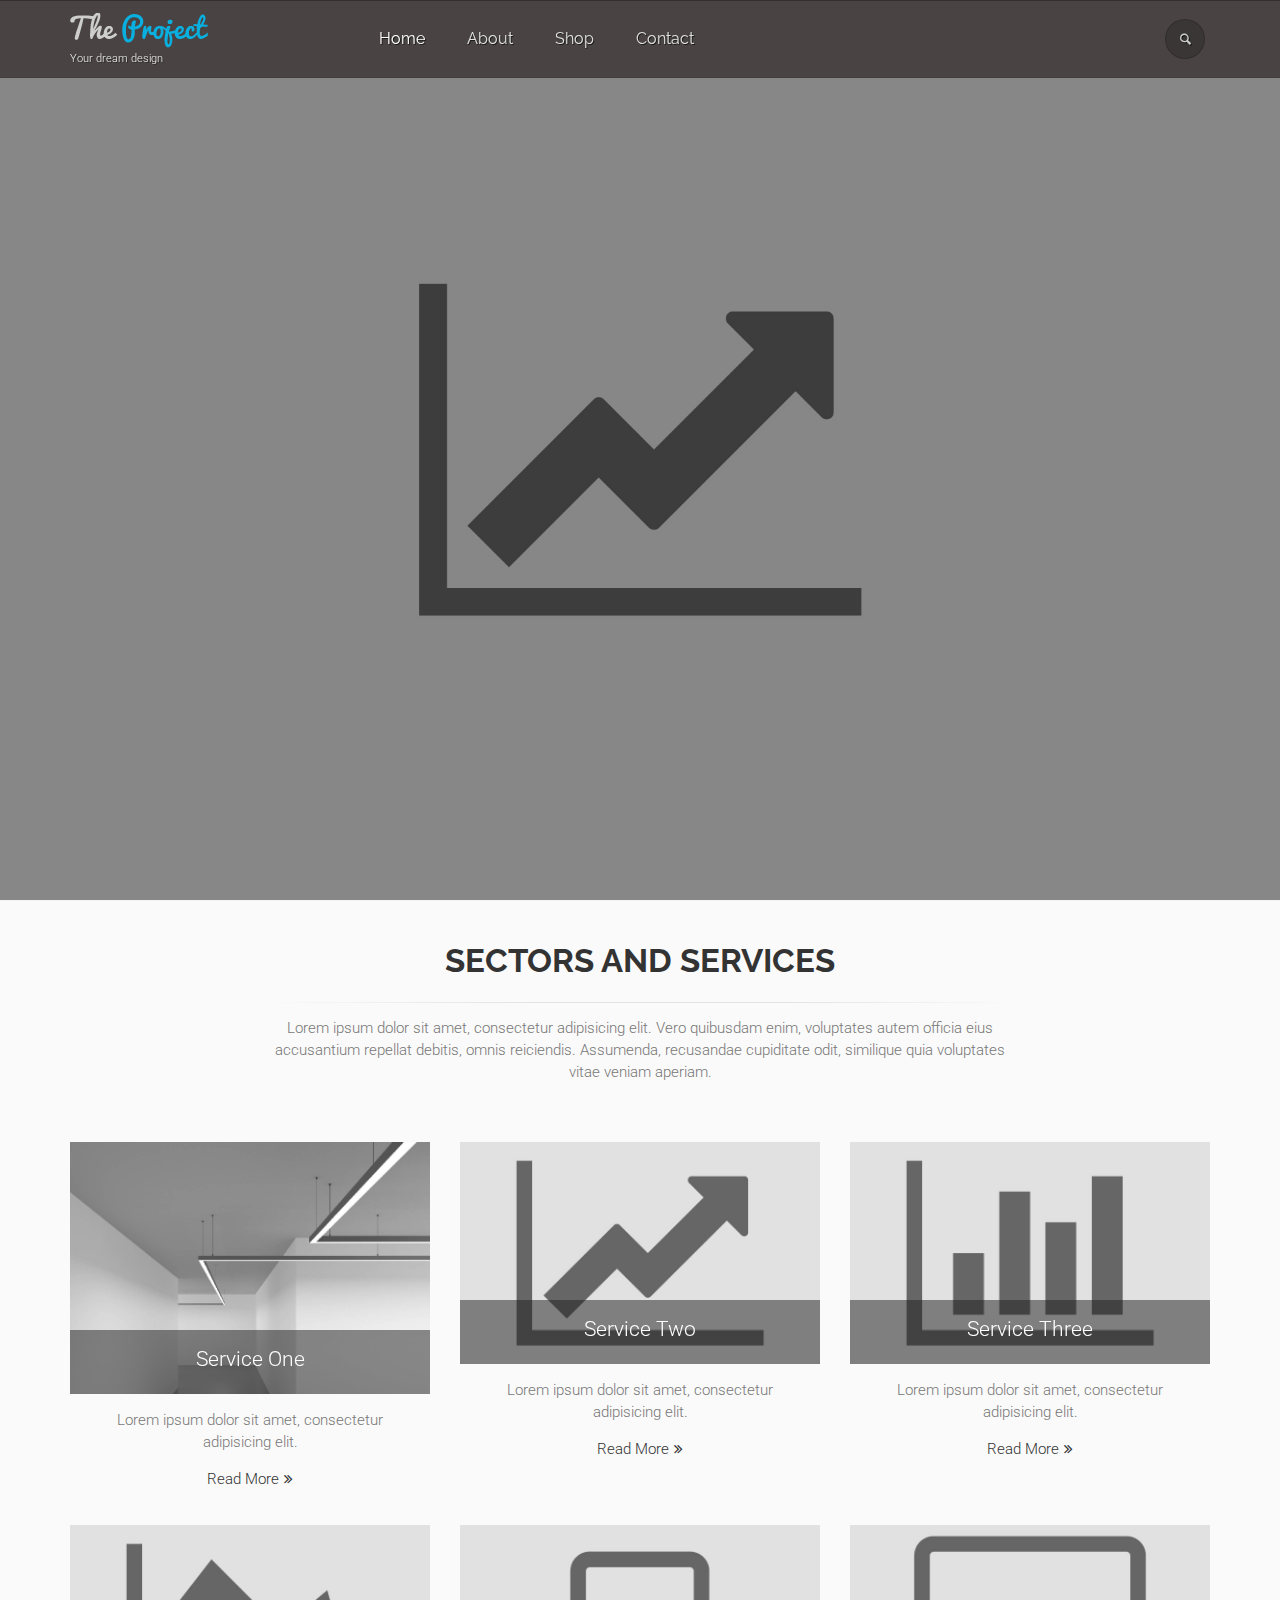
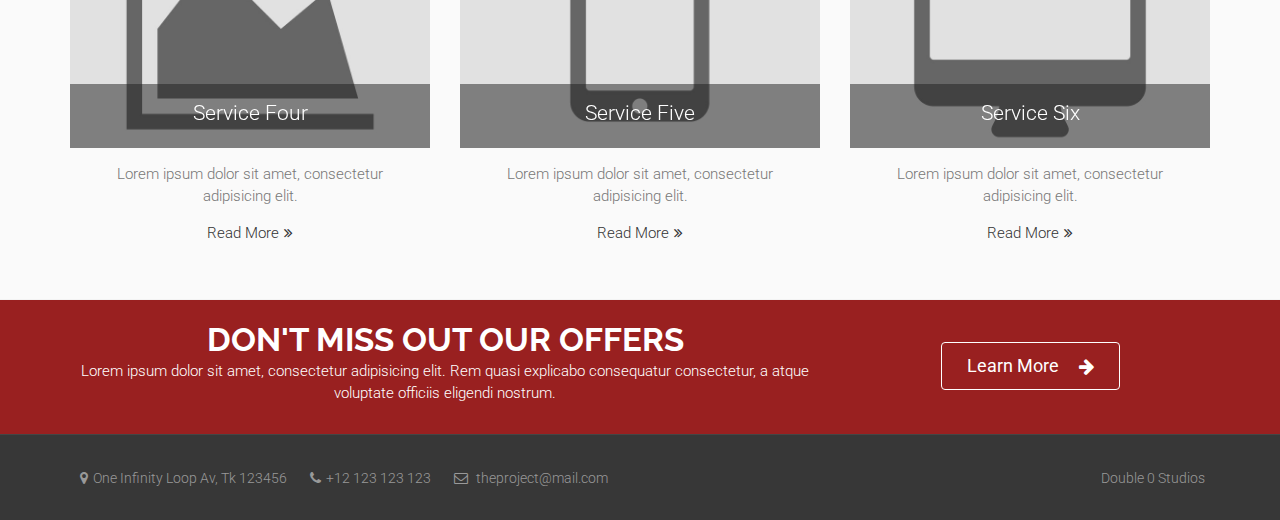
==== commit 9db02d07: "dark" ====
--- a/real/index.html
+++ b/real/index.html
@@ -88,7 +88,7 @@
 				<!-- "full-width": mandatory class for the full-width menu layout -->
 				<!-- "centered": mandatory class for the centered logo layout -->
 				<!-- ================ -->
-				<header class="header fixed clearfix">
+				<header class="header dark fixed clearfix">
 
 					<div class="container">
 						<div class="row">
